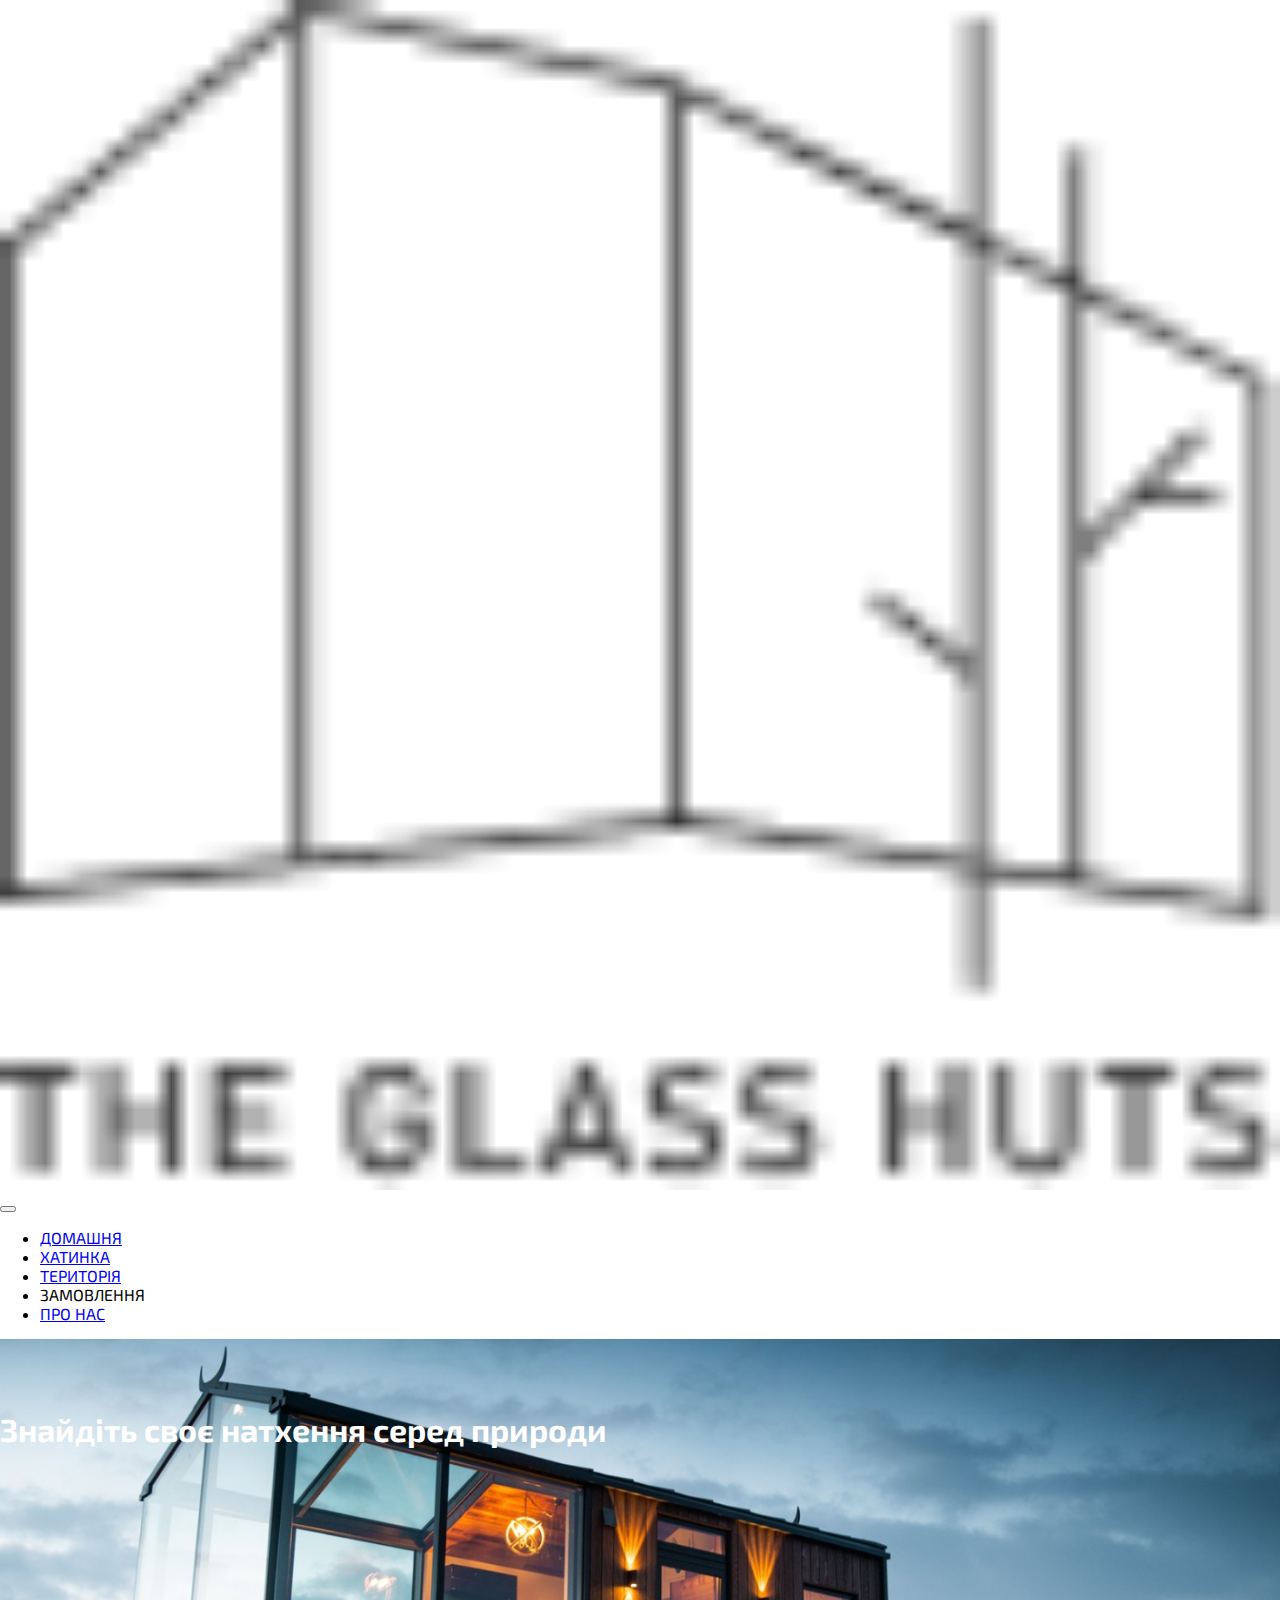
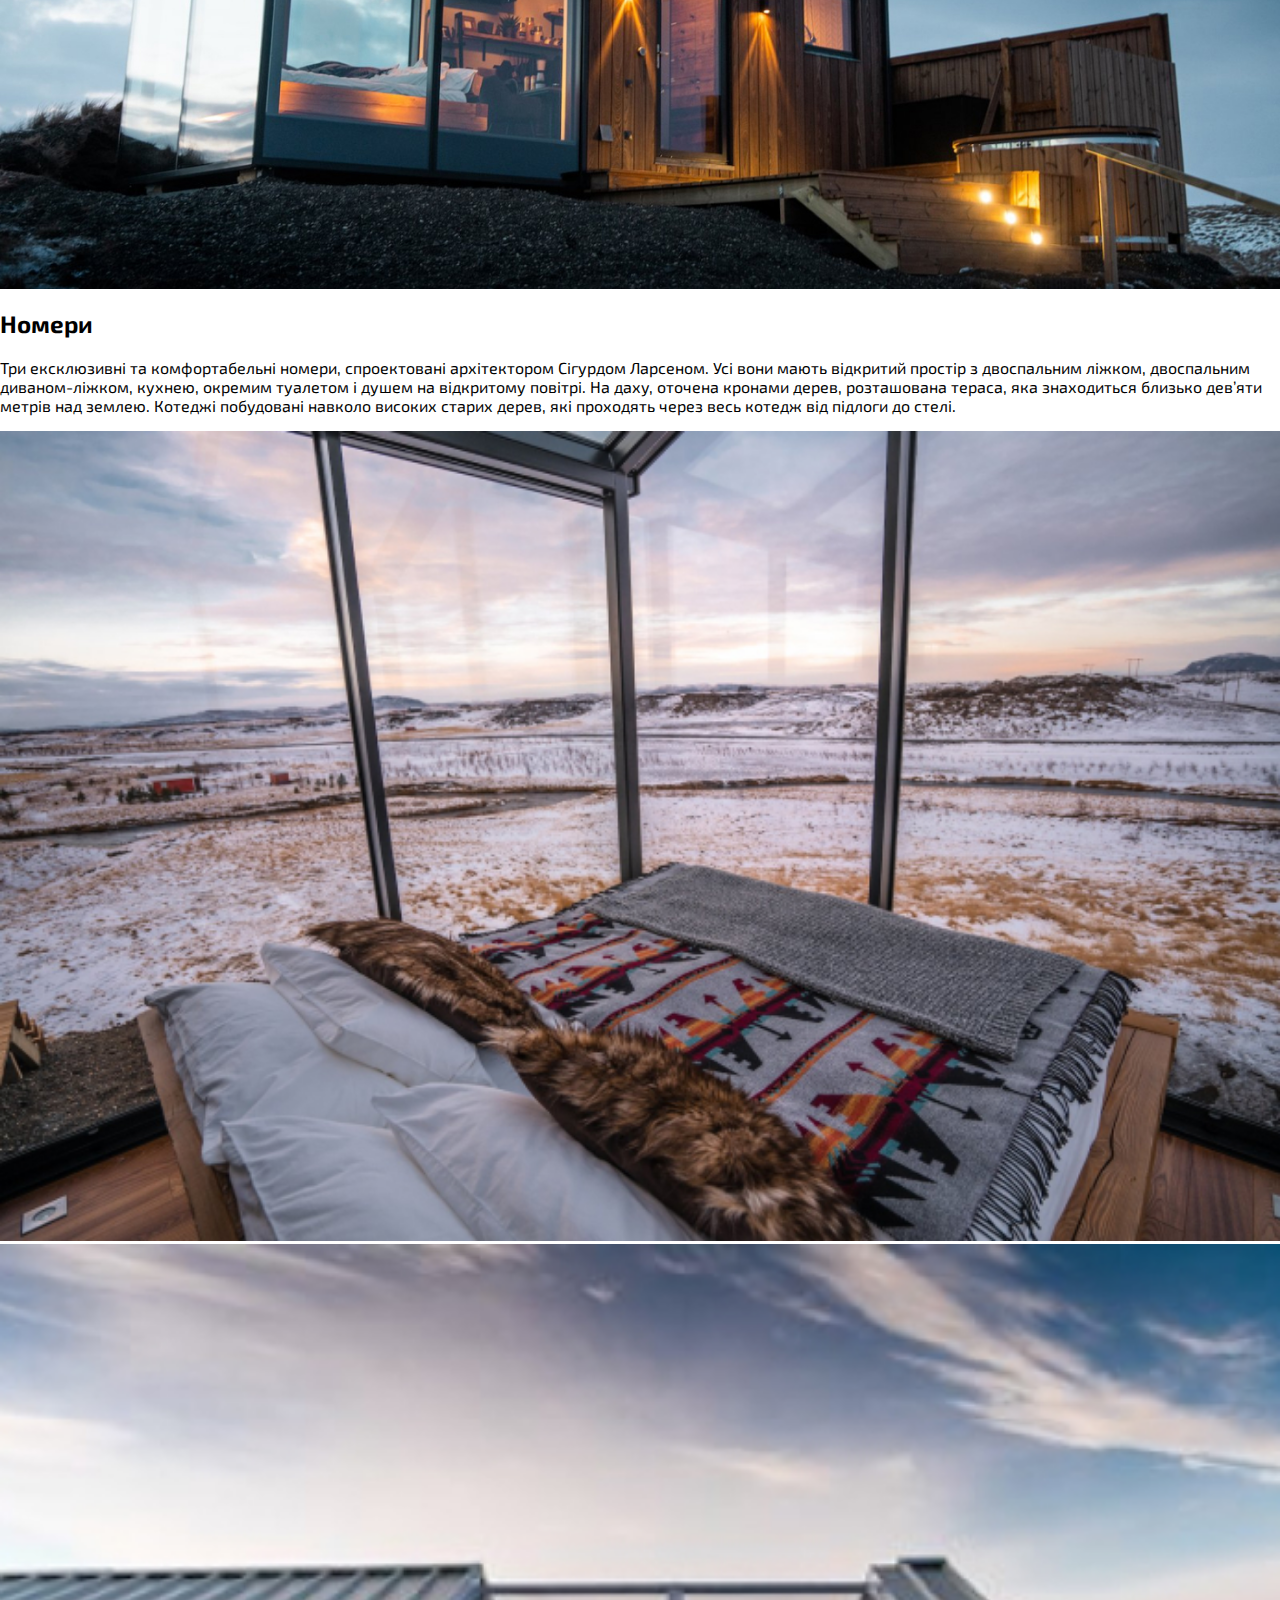
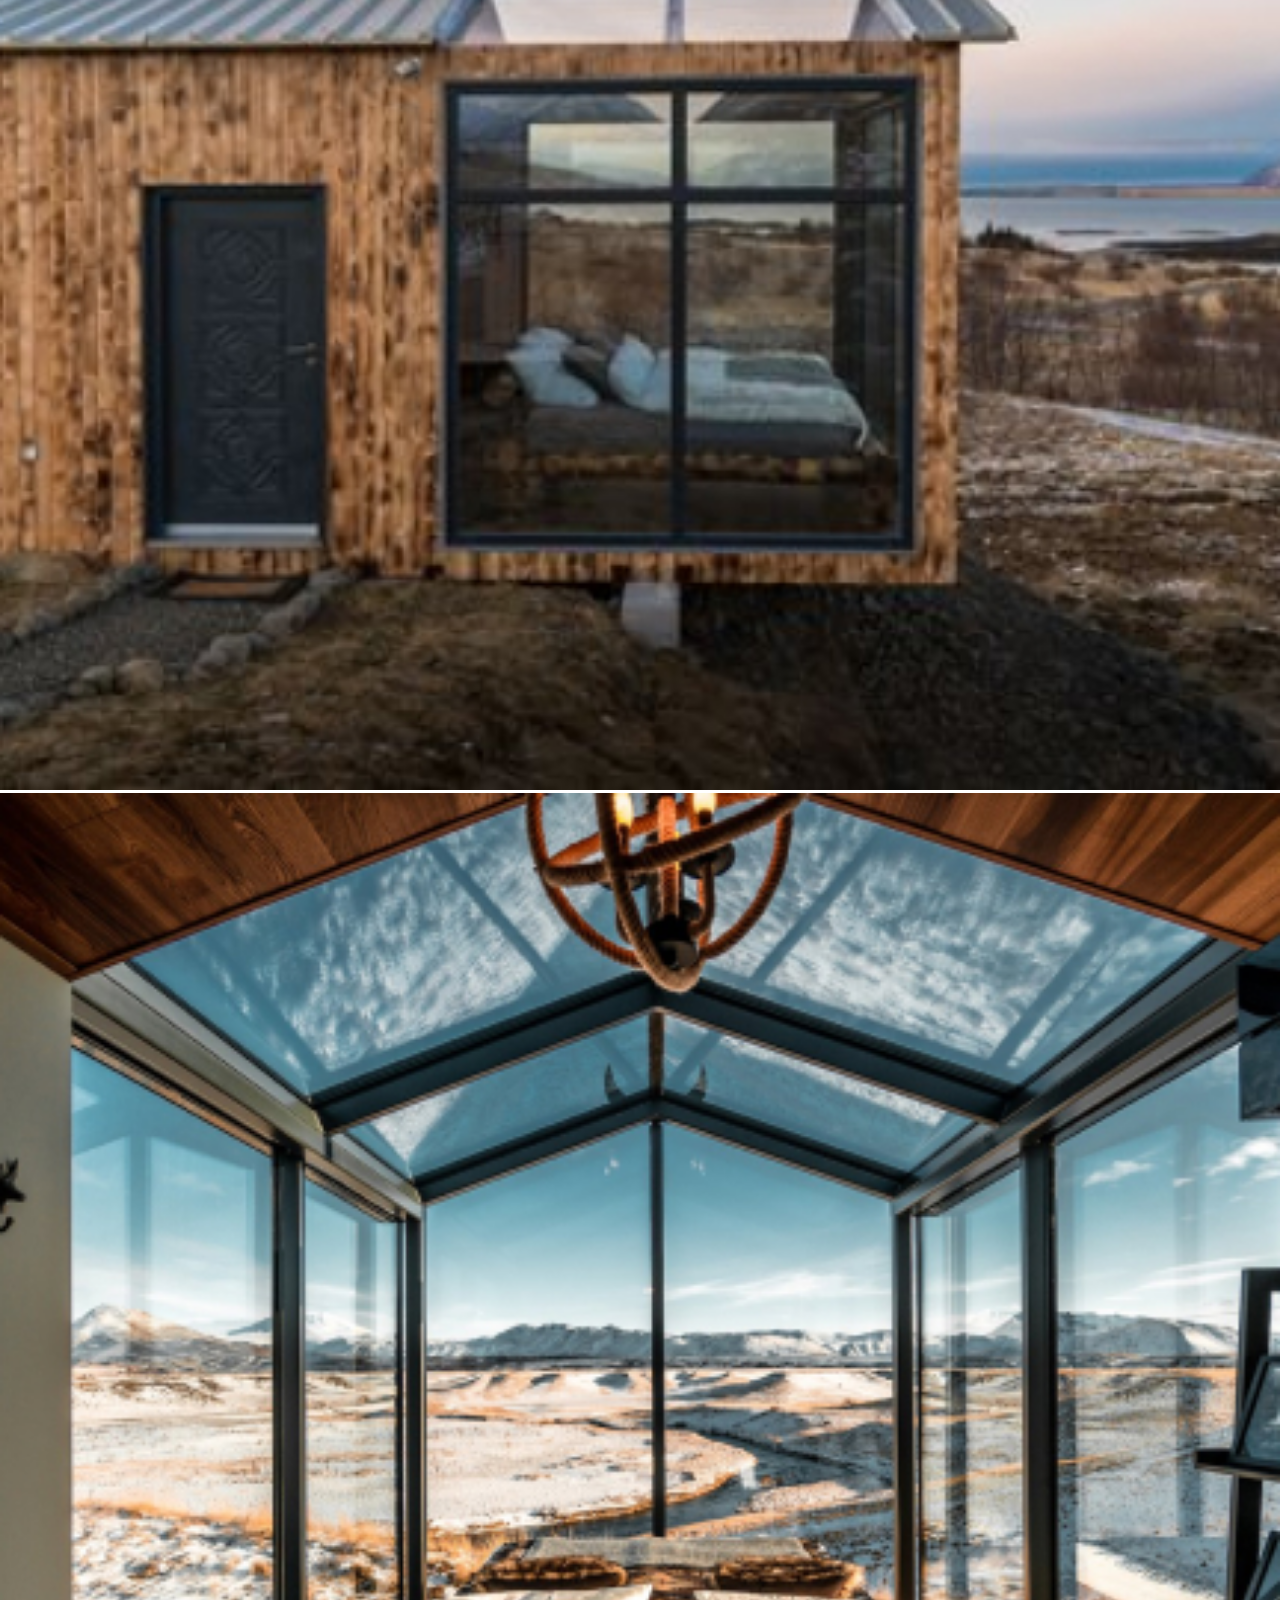
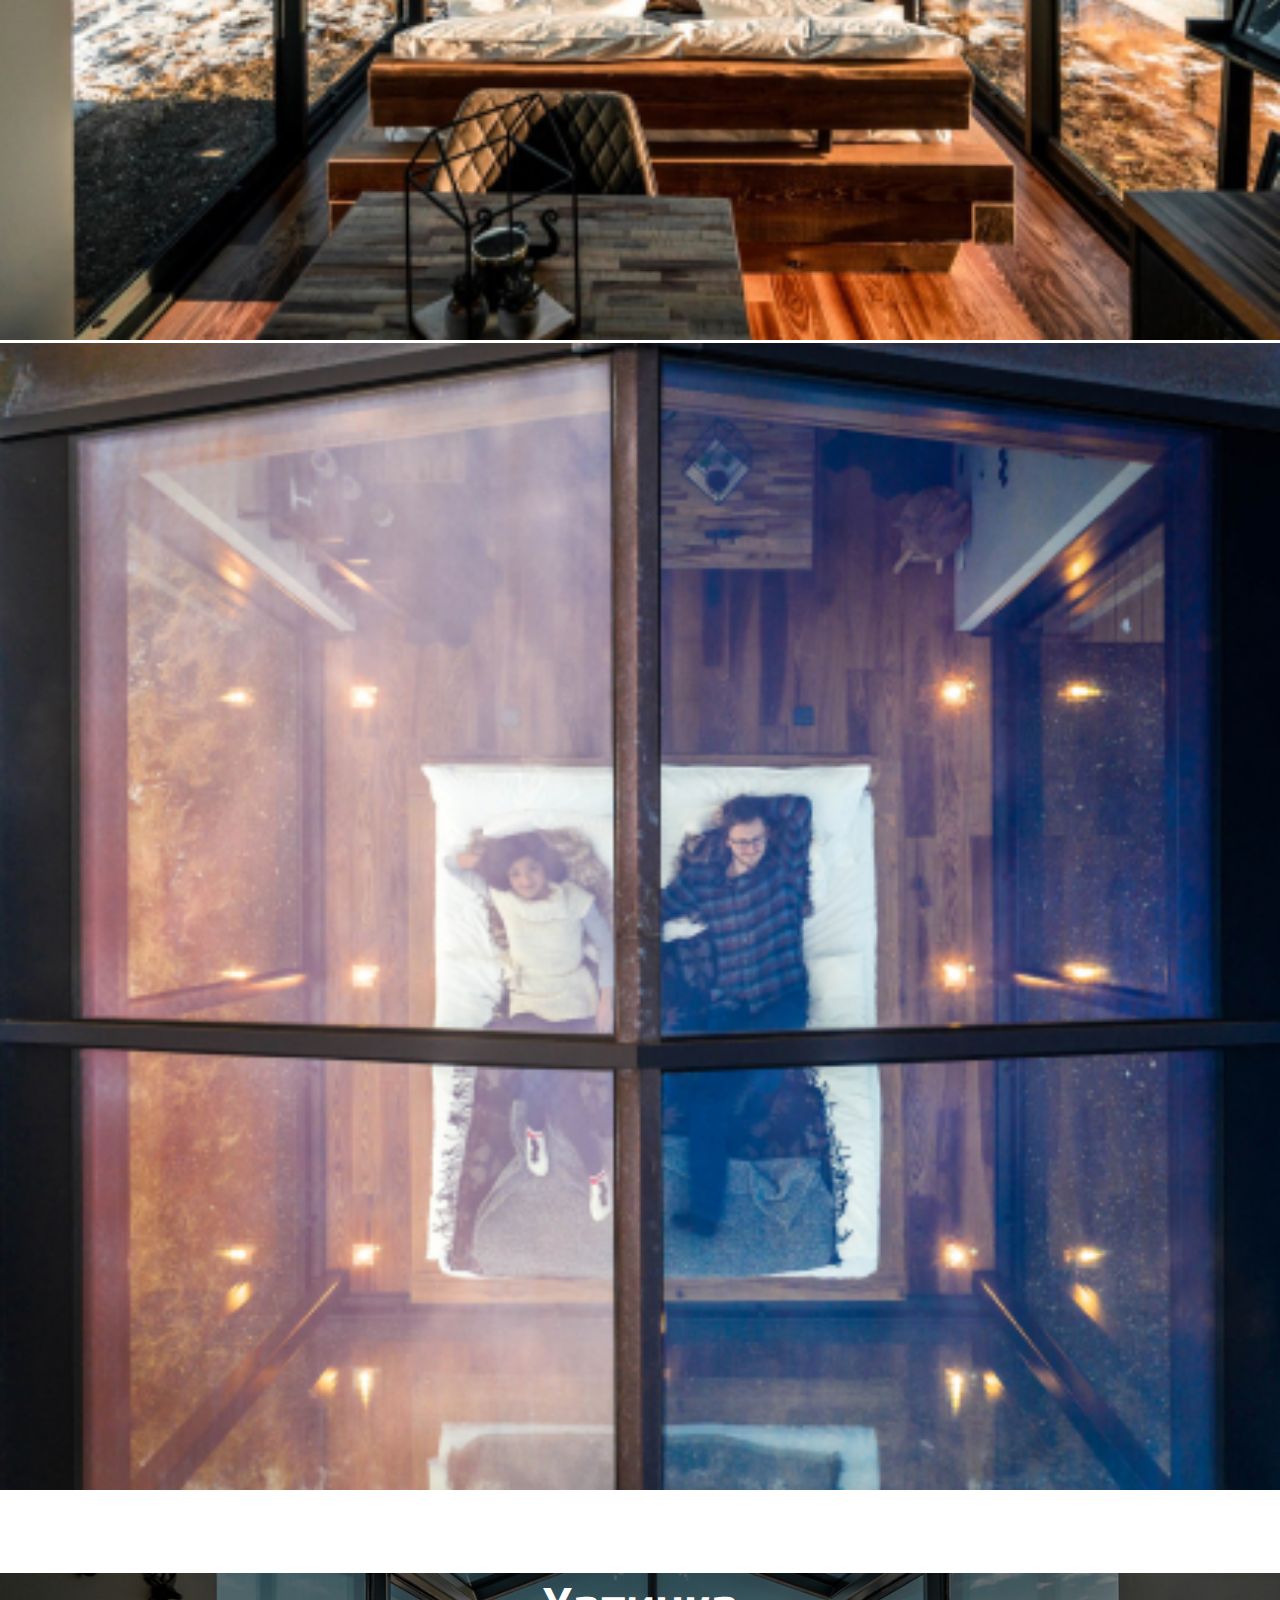
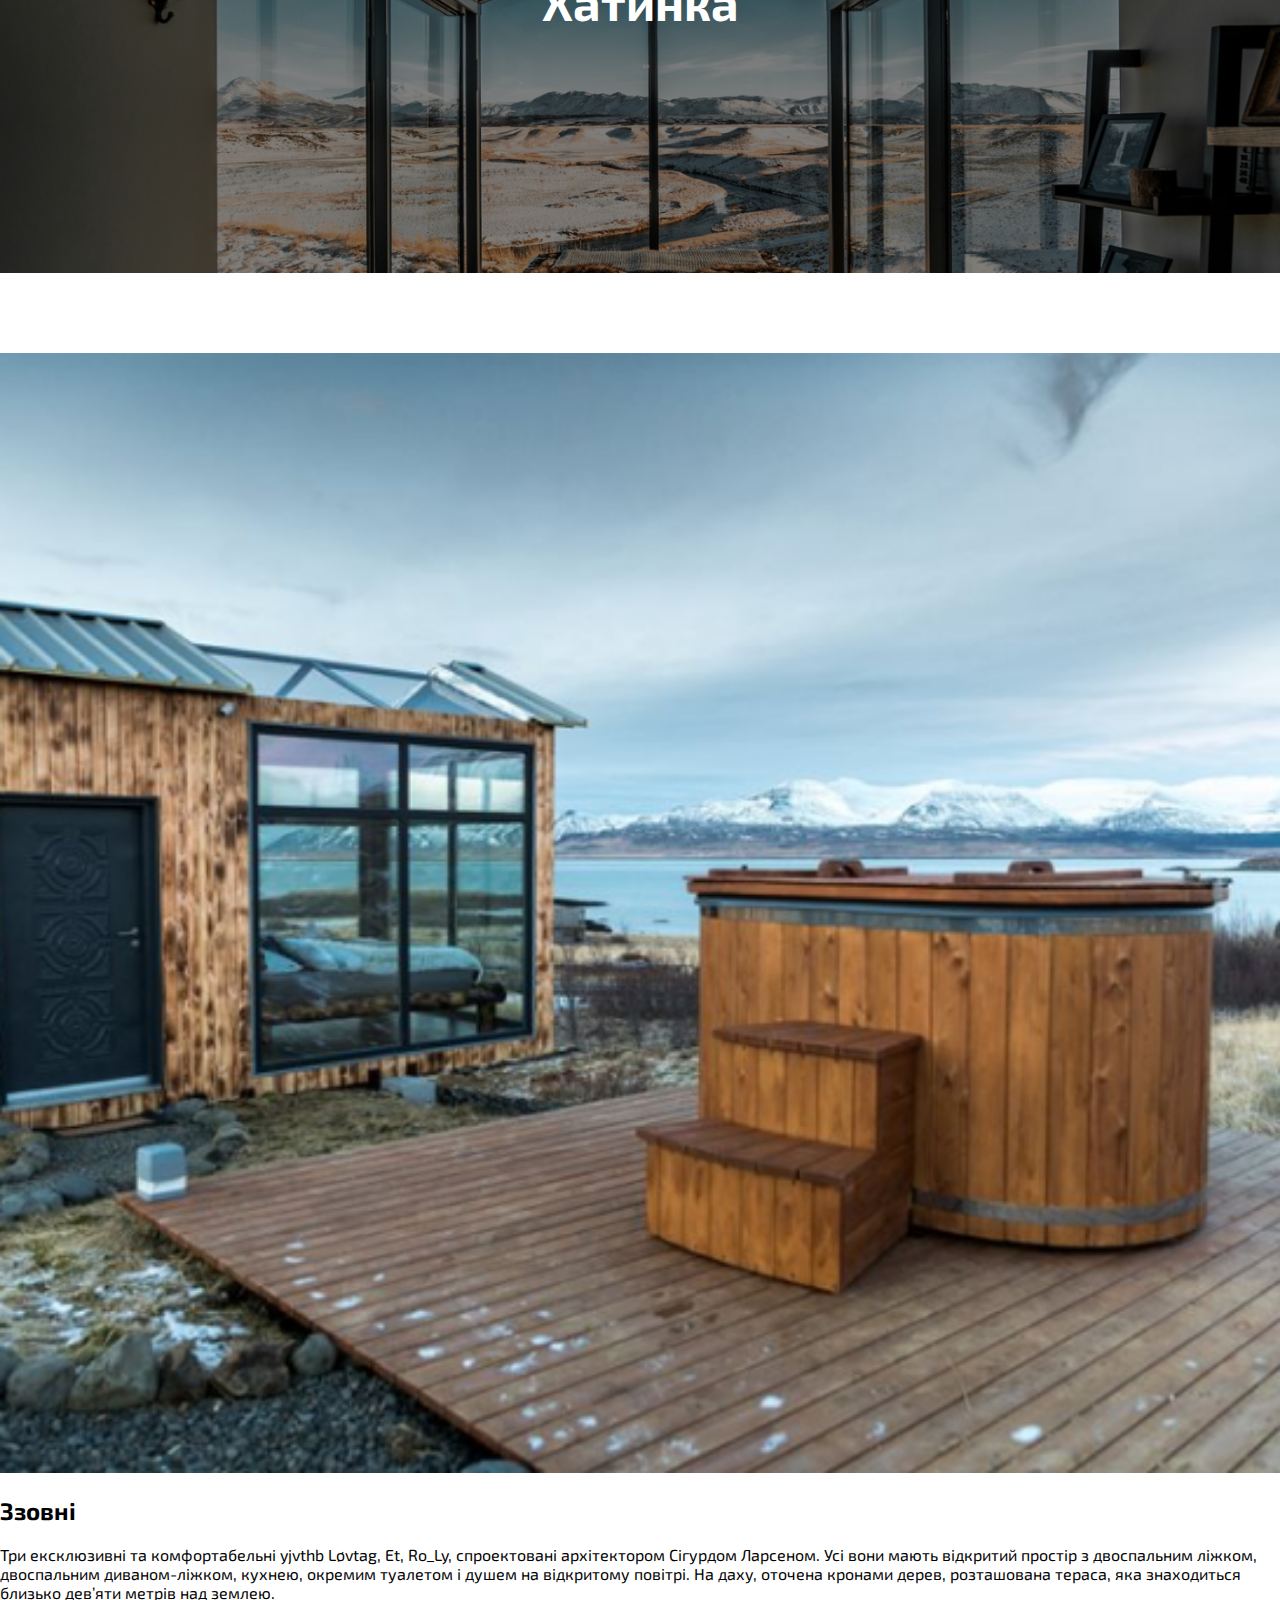
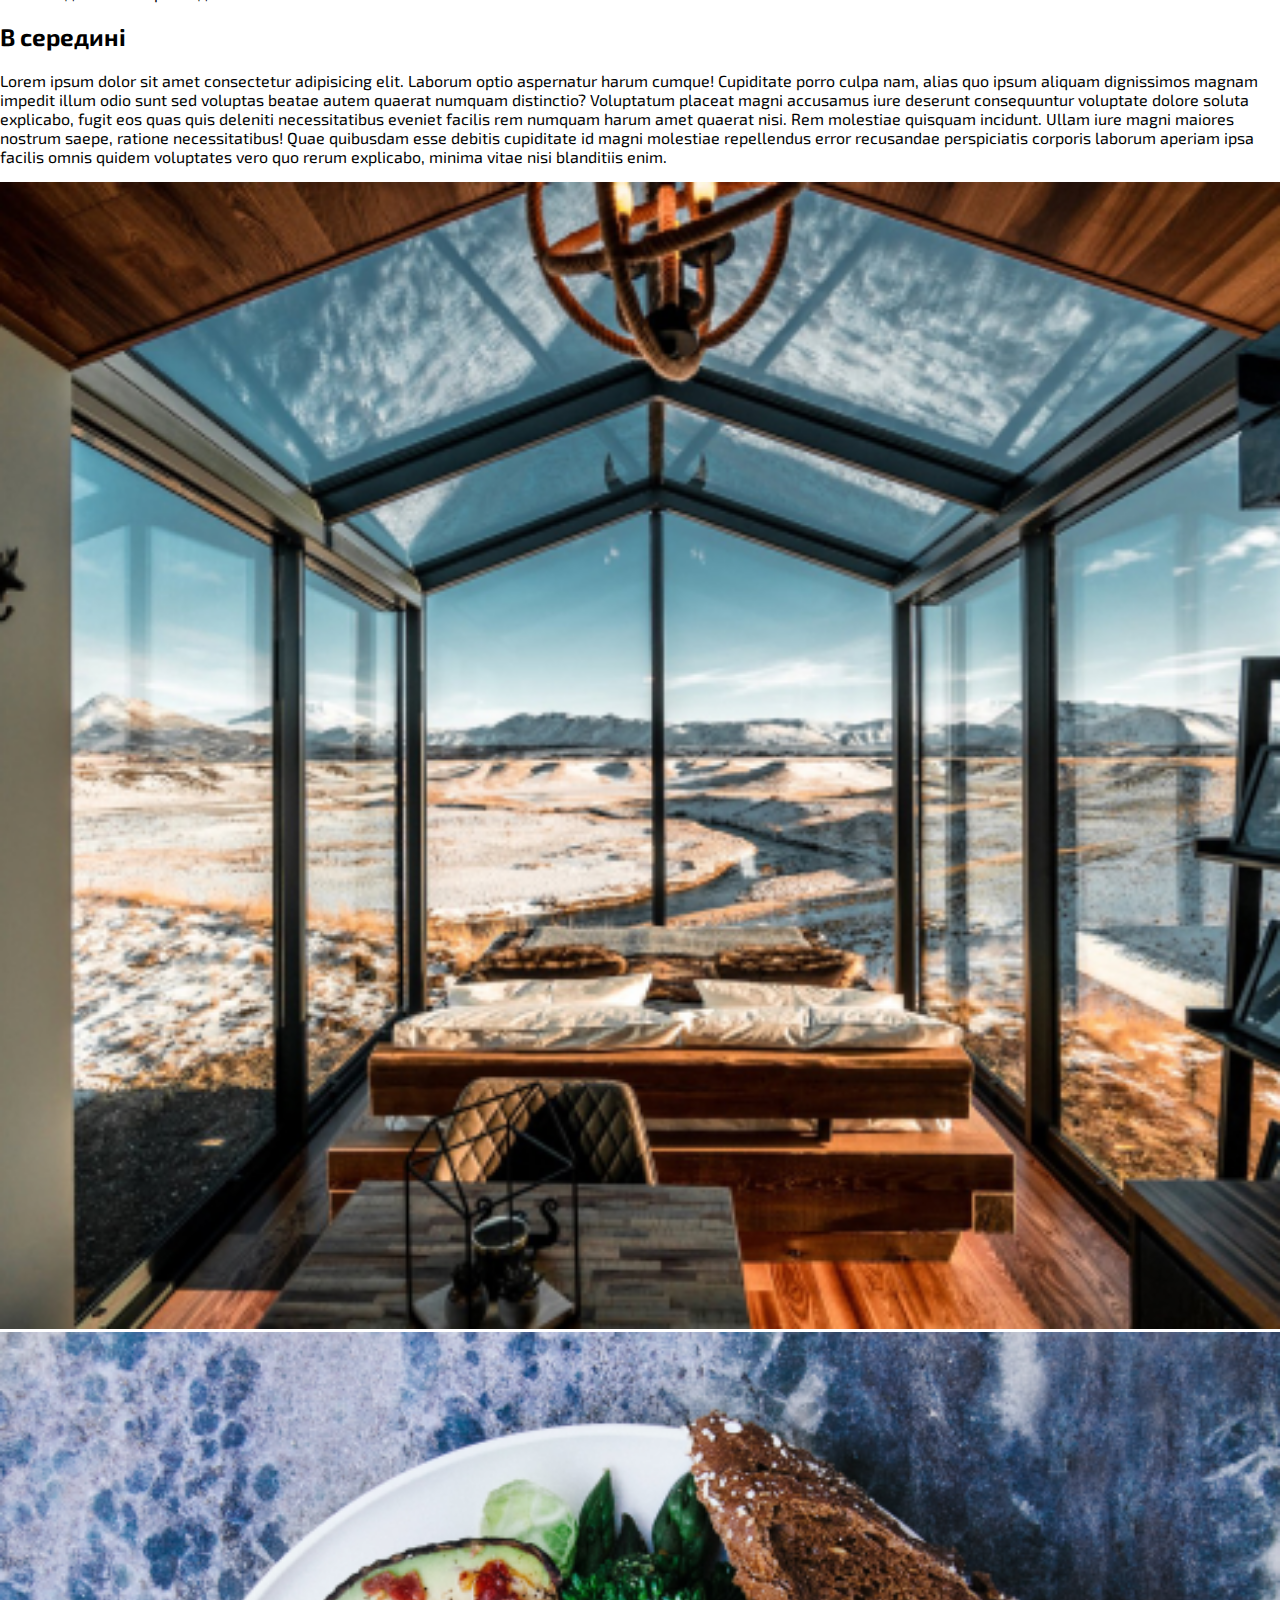
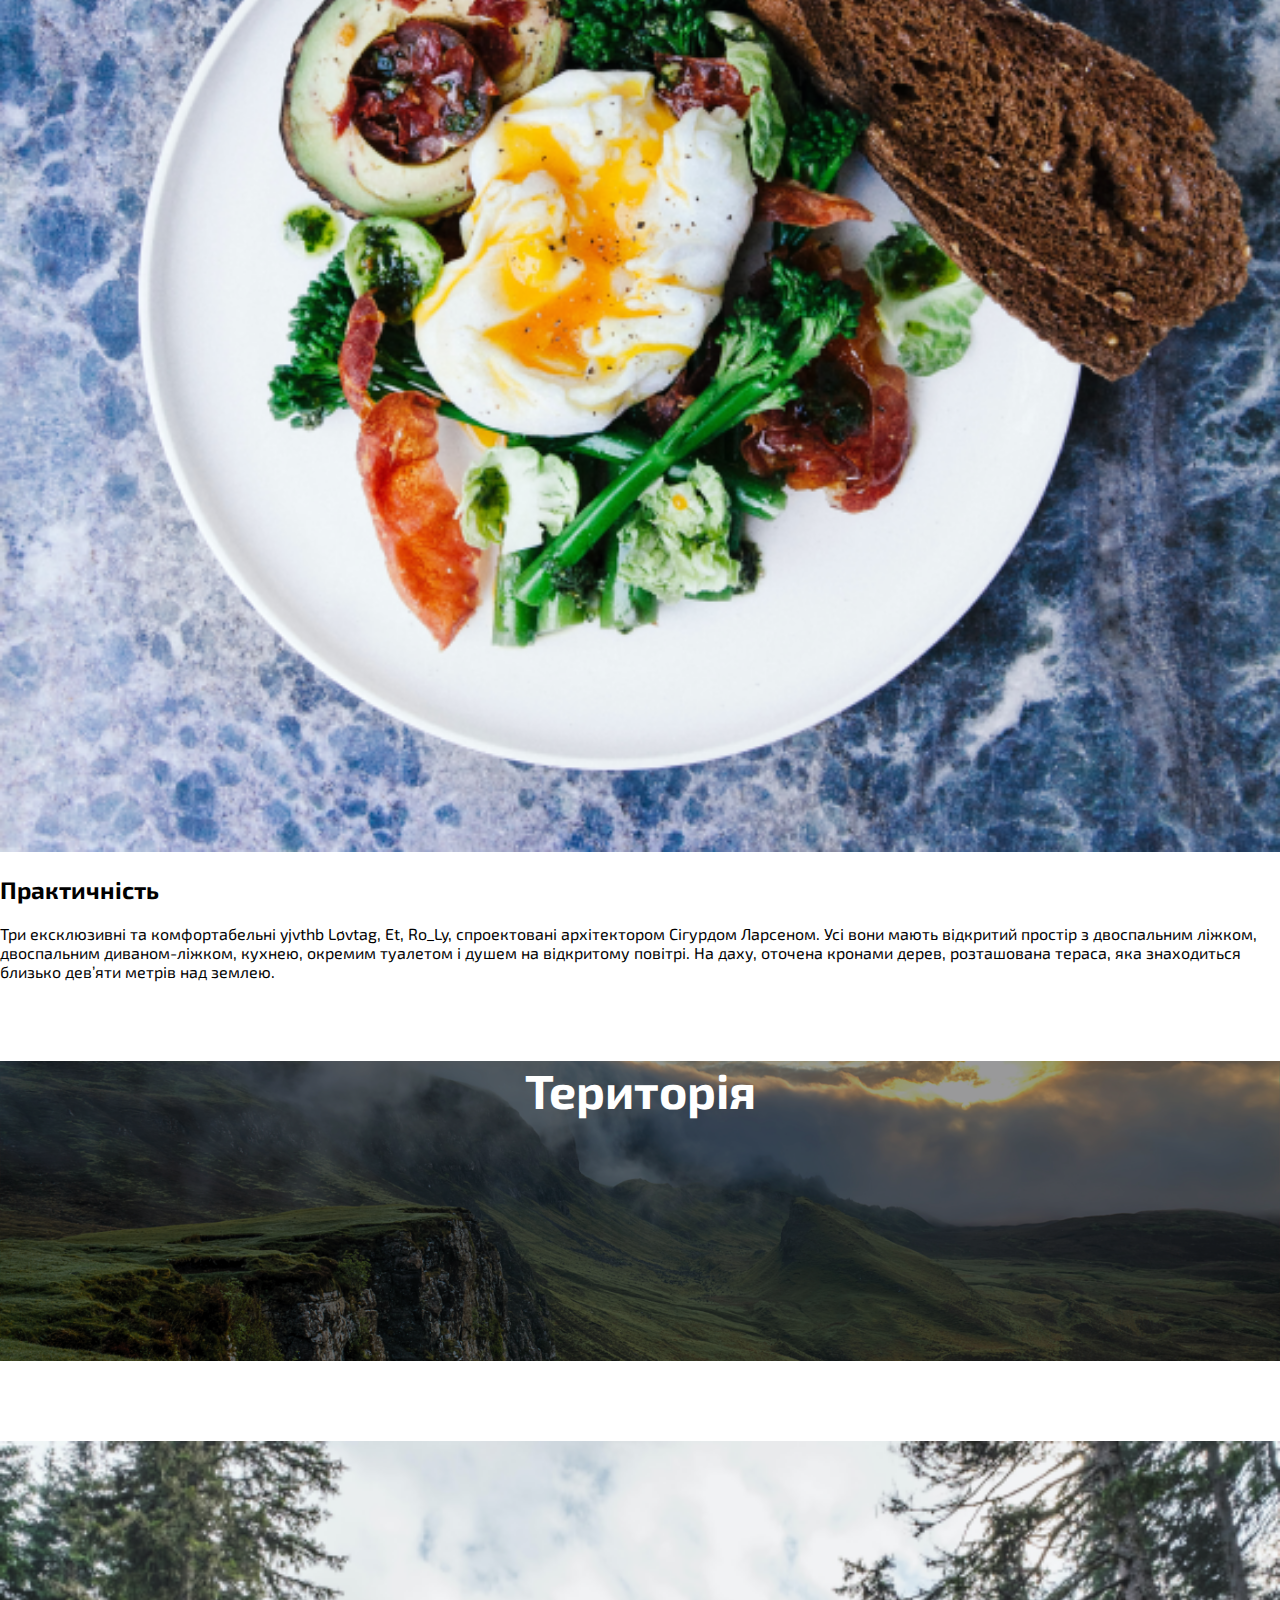
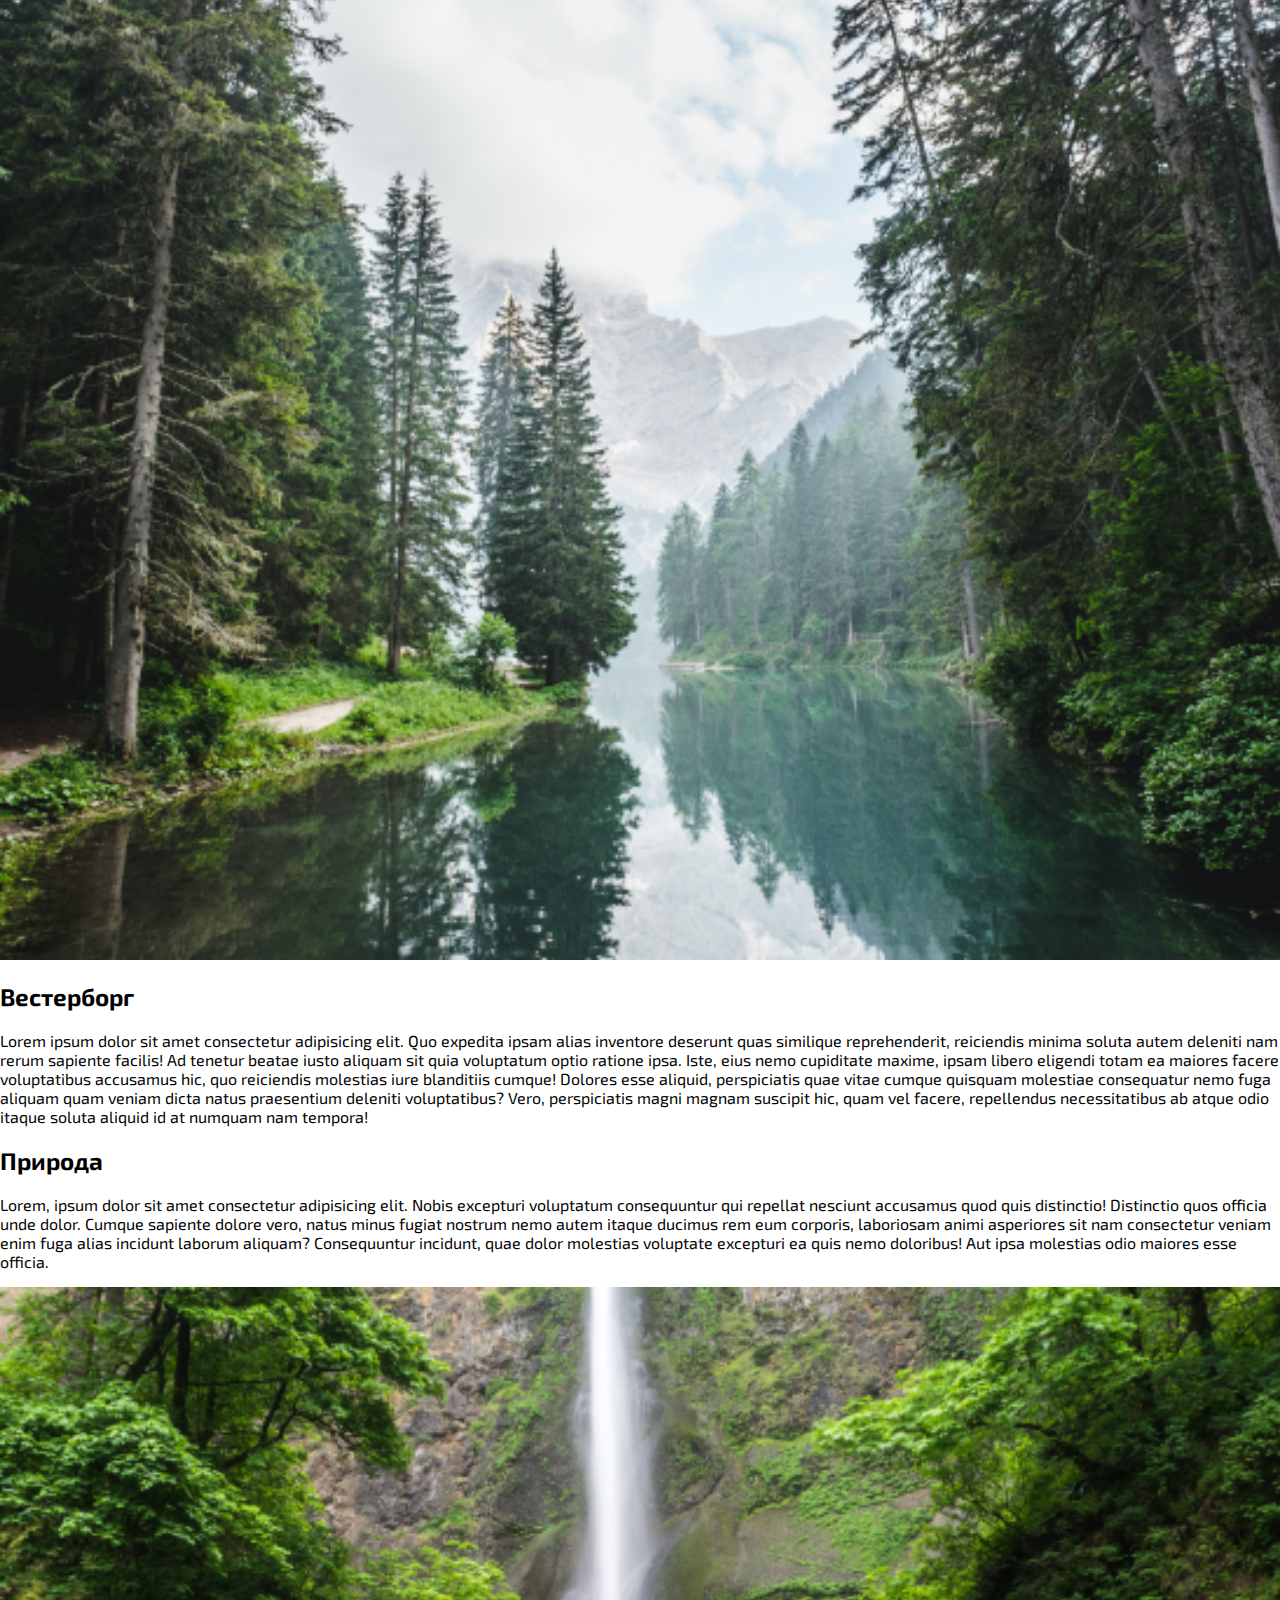
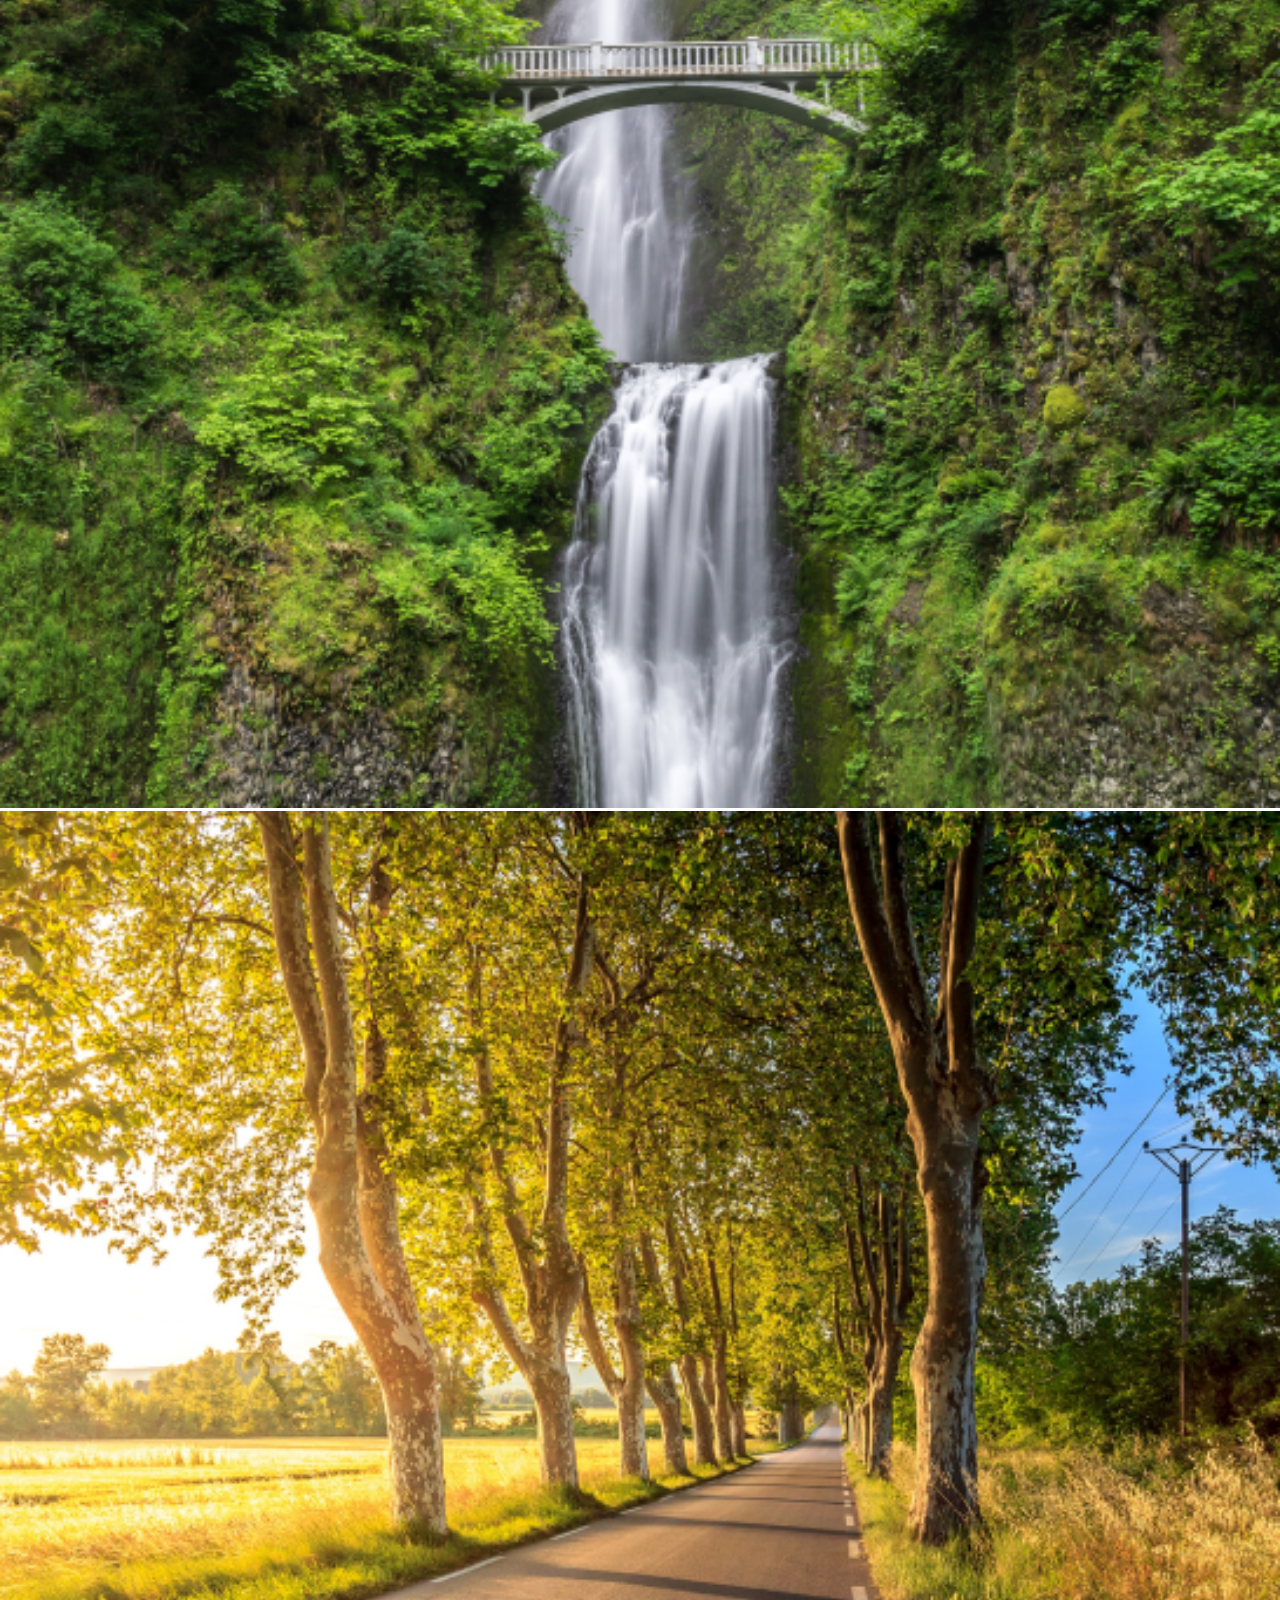
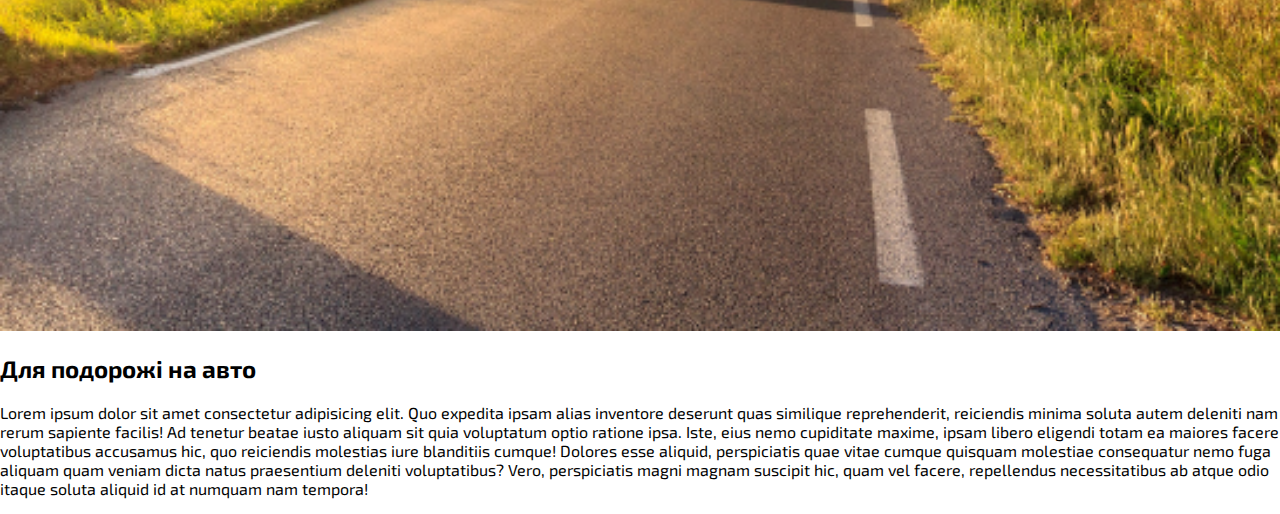
==== 27/index.html @ 3350965b "komita" ====
<!DOCTYPE html>
<html lang="en">

<head>
    <meta charset="UTF-8">
    <meta http-equiv="X-UA-Compatible" content="IE=edge">
    <meta name="viewport" content="width=device-width, initial-scale=1.0">
    <title>Polska</title>
    <link rel="shortcut icon" href="ico.png">
    <link rel="stylesheet" href="27-1.css">
    <link href="https://cdn.jsdelivr.net/npm/bootstrap@5.1.3/dist/css/bootstrap.min.css" rel="stylesheet"
        integrity="sha384-1BmE4kWBq78iYhFldvKuhfTAU6auU8tT94WrHftjDbrCEXSU1oBoqyl2QvZ6jIW3" crossorigin="anonymous">
    <link
        href="https://fonts.googleapis.com/css2?family=Exo+2:ital,wght@0,100;0,200;0,300;0,400;0,500;0,600;0,700;0,800;0,900;1,100;1,200;1,300;1,400;1,500;1,600;1,700;1,800;1,900&display=swap"
        rel="stylesheet">
</head>

<body>
    <nav class="navbar navbar-expand-lg navbar-light bg-light">
        <div class="container">
            <a class="navbar-brand" href="#">
                <img src="logo.png" alt="">
            </a>
            <button class="navbar-toggler" type="button" data-bs-toggle="collapse" data-bs-target="#navbarNav"
                aria-controls="navbarNav" aria-expanded="false" aria-label="Toggle navigation">
                <span class="navbar-toggler-icon"></span>
            </button>
            <div class="collapse navbar-collapse justify-content-end" id="navbarNav">
                <ul class="navbar-nav">
                    <li class="nav-item">
                        <a class="nav-link active" aria-current="page" href="#">ДОМАШНЯ</a>
                    </li>
                    <li class="nav-item">
                        <a class="nav-link" href="#">ХАТИНКА</a>
                    </li>
                    <li class="nav-item">
                        <a class="nav-link" href="#">ТЕРИТОРІЯ</a>
                    </li>
                    <li class="nav-item">
                        <a class="nav-link disabled">ЗАМОВЛЕННЯ</a>
                    </li>
                    <li class="nav-item">
                        <a class="nav-link" href="#">ПРО НАС</a>
                    </li>
                </ul>
            </div>
        </div>
    </nav>

    <section class="big-photo">
        <div class="container-fluid bg-photo">
            <div class="row justify-content-end">
                <div class="text-end col-sm-10 col-md-7 col-lg-5">
                    <h1>Знайдіть своє натхення серед природи</h1>
                </div>
            </div>
        </div>
    </section>
    <section class="nomery-section">
        <div class="container">
            <div class="row align-items-center">
                <div class="col-md-6 p-5">
                    <h2>Номери</h2>
                    <p>Три ексклюзивні та комфортабельні номери, спроектовані архітектором Сігурдом
                        Ларсеном. Усі вони мають відкритий простір з двоспальним ліжком, двоспальним диваном-ліжком,
                        кухнею, окремим туалетом і душем на відкритому повітрі. На даху, оточена кронами дерев,
                        розташована тераса, яка знаходиться близько дев’яти метрів над землею. Котеджі побудовані
                        навколо високих старих дерев, які проходять через весь котедж від підлоги до стелі.
                    </p>
                </div>
                <div class="col-md-6 p-5">
                    <img src="bed.jpg" alt="">
                </div>
            </div>
        </div>
    </section>
    <section class="photo-2">
        <div class="container-fluid">
            <div class="row align-items-center">
                <div class="col-md-4">
                    <img src="img-1.jpg" alt="">
                </div>
                <div class="col-md-4">
                    <img src="img-2.jpg" alt="">
                </div>
                <div class="col-md-4">
                    <img src="img-3.jpg" alt="">
                </div>
            </div>
        </div>
    </section>
    <section class="hut-section">
        <div class="container-fluid hut">
            <div class="row">
                <div class="col-12">
                    <h2>Хатинка</h2>
                </div>
            </div>
        </div>
    </section>
    <section class="zowni-section">
        <div class="container">
            <div class="row align-items-center">
                <div class="col-md-6 p-5">
                    <img src="outside.png" alt="">
                </div>
                <div class="col-md-6 p-5">
                    <h2>Ззовні</h2>
                    <p>Три ексклюзивні та комфортабельні yjvthb Løvtag, Et, Ro_Ly, спроектовані архітектором Сігурдом
                        Ларсеном. Усі вони мають відкритий простір з двоспальним ліжком, двоспальним диваном-ліжком,
                        кухнею, окремим туалетом і душем на відкритому повітрі. На даху, оточена кронами дерев,
                        розташована тераса, яка знаходиться близько дев’яти метрів над землею.</p>
                </div>
            </div>
        </div>
    </section>
    <section class="v-sereduni">
        <div class="container">
            <div class="row align-items-center">
                <div class="col-md-6">
                    <h2>В середині</h2>
                    <p>Lorem ipsum dolor sit amet consectetur adipisicing elit. Laborum optio aspernatur harum cumque!
                        Cupiditate porro culpa nam, alias quo ipsum aliquam dignissimos magnam impedit illum odio sunt
                        sed voluptas beatae autem quaerat numquam distinctio? Voluptatum placeat magni accusamus iure
                        deserunt consequuntur voluptate dolore soluta explicabo, fugit eos quas quis deleniti
                        necessitatibus eveniet facilis rem numquam harum amet quaerat nisi. Rem molestiae quisquam
                        incidunt. Ullam iure magni maiores nostrum saepe, ratione necessitatibus! Quae quibusdam esse
                        debitis cupiditate id magni molestiae repellendus error recusandae perspiciatis corporis laborum
                        aperiam ipsa facilis omnis quidem voluptates vero quo rerum explicabo, minima vitae nisi
                        blanditiis enim.</p>
                </div>
                <div class="col-md-6">
                    <img src="img-2.jpg" alt="">
                </div>
            </div>
        </div>
    </section>
    <section class="praktuchnist">
        <div class="container">
            <div class="row align-items-center">
                <div class="col-md-6">
                    <img src="practicalities.png" alt="">
                </div>
                <div class="col-md-6">
                    <h2>Практичність</h2>
                    <p>Три ексклюзивні та комфортабельні yjvthb Løvtag, Et, Ro_Ly, спроектовані архітектором Сігурдом
                        Ларсеном. Усі вони мають відкритий простір з двоспальним ліжком, двоспальним диваном-ліжком,
                        кухнею, окремим туалетом і душем на відкритому повітрі. На даху, оточена кронами дерев,
                        розташована тераса, яка знаходиться близько дев’яти метрів над землею.</p>
                </div>
            </div>
        </div>
    </section>
    <section class="teruroria-section">
        <div class="container-fluid teruroria">
            <div class="row">
                <div class="col-12">
                    <h2>Територія</h2>
                </div>
            </div>
        </div>
    </section>
    <section class="forest-section">
        <div class="container">
            <div class="row align-items-center">
                <div class="col-md-6">
                    <img src="forest.png" alt="">
                </div>
                <div class="col-md-6">
                    <h2>Вестерборг</h2>
                    <p>Lorem ipsum dolor sit amet consectetur adipisicing elit. Quo expedita ipsam alias inventore
                        deserunt quas similique reprehenderit, reiciendis minima soluta autem deleniti nam rerum
                        sapiente facilis! Ad tenetur beatae iusto aliquam sit quia voluptatum optio ratione ipsa. Iste,
                        eius nemo cupiditate maxime, ipsam libero eligendi totam ea maiores facere voluptatibus
                        accusamus hic, quo reiciendis molestias iure blanditiis cumque! Dolores esse aliquid,
                        perspiciatis quae vitae cumque quisquam molestiae consequatur nemo fuga aliquam quam veniam
                        dicta natus praesentium deleniti voluptatibus? Vero, perspiciatis magni magnam suscipit hic,
                        quam vel facere, repellendus necessitatibus ab atque odio itaque soluta aliquid id at numquam
                        nam tempora!</p>
                </div>
            </div>
        </div>
    </section>
    <section class="nature-section">
        <div class="container">
            <div class="row align-items-center">
                <div class="col-md-6">
                    <h2>Природа</h2>
                    <p>Lorem, ipsum dolor sit amet consectetur adipisicing elit. Nobis excepturi voluptatum consequuntur
                        qui repellat nesciunt accusamus quod quis distinctio! Distinctio quos officia unde dolor. Cumque
                        sapiente dolore vero, natus minus fugiat nostrum nemo autem itaque ducimus rem eum corporis,
                        laboriosam animi asperiores sit nam consectetur veniam enim fuga alias incidunt laborum aliquam?
                        Consequuntur incidunt, quae dolor molestias voluptate excepturi ea quis nemo doloribus! Aut ipsa
                        molestias odio maiores esse officia.</p>
                </div>
                <div class="col-md-6">
                    <img src="nature.png" alt="">
                </div>
            </div>
        </div>
    </section>
    <section drive-section>
        <div class="container">
            <div class="row align-items-center">
                <div class="col-md-6">
                    <img src="drive.png" alt="">
                </div>
                <div class="col-md-6">
                    <h2>Для подорожі на авто</h2>
                    <p>Lorem ipsum dolor sit amet consectetur adipisicing elit. Quo expedita ipsam alias inventore
                        deserunt quas similique reprehenderit, reiciendis minima soluta autem deleniti nam rerum
                        sapiente facilis! Ad tenetur beatae iusto aliquam sit quia voluptatum optio ratione ipsa. Iste,
                        eius nemo cupiditate maxime, ipsam libero eligendi totam ea maiores facere voluptatibus
                        accusamus hic, quo reiciendis molestias iure blanditiis cumque! Dolores esse aliquid,
                        perspiciatis quae vitae cumque quisquam molestiae consequatur nemo fuga aliquam quam veniam
                        dicta natus praesentium deleniti voluptatibus? Vero, perspiciatis magni magnam suscipit hic,
                        quam vel facere, repellendus necessitatibus ab atque odio itaque soluta aliquid id at numquam
                        nam tempora!</p>
                </div>
            </div>
        </div>
    </section>

    <script src="https://cdn.jsdelivr.net/npm/bootstrap@5.1.3/dist/js/bootstrap.bundle.min.js"
        integrity="sha384-ka7Sk0Gln4gmtz2MlQnikT1wXgYsOg+OMhuP+IlRH9sENBO0LRn5q+8nbTov4+1p"
        crossorigin="anonymous"></script>
</body>

</html>
---- 27/27-1.css ----
body{
    margin: 0;
    font-family: 'Exo 2', sans-serif;
}
.bg-photo{
    background-image: url(banner.jpg);
    height: 500px;
    color: white;
    background-size: cover;
    background-position: center center;
    padding-top: 50px;
}
img{
    width: 100%;
}
.hut{
    background-image: url(the-hut-bg.png);
    height: 300px;
    color: white;
    margin-top: 80px;
    margin-bottom: 80px;
    background-size: cover;
    background-position: center center;
    text-align: center;
}
.hut .row{
    height: 100%;
    align-items: center;
    background-color: hsla(0, 0%, 0%, 0.5);
}
.hut h2{
    font-size: 3rem;
}
.teruroria{
    background-image: url(the-area.png);
    height: 300px;
    color: white;
    margin-top: 80px;
    margin-bottom: 80px;
    background-size: cover;
    background-position: center center;
    text-align: center;
}
.teruroria .row{
    height: 100%;
    align-items: center;
    background-color: hsla(0, 0%, 0%, 0.397);
}
.teruroria h2{
    font-size: 3rem;
}
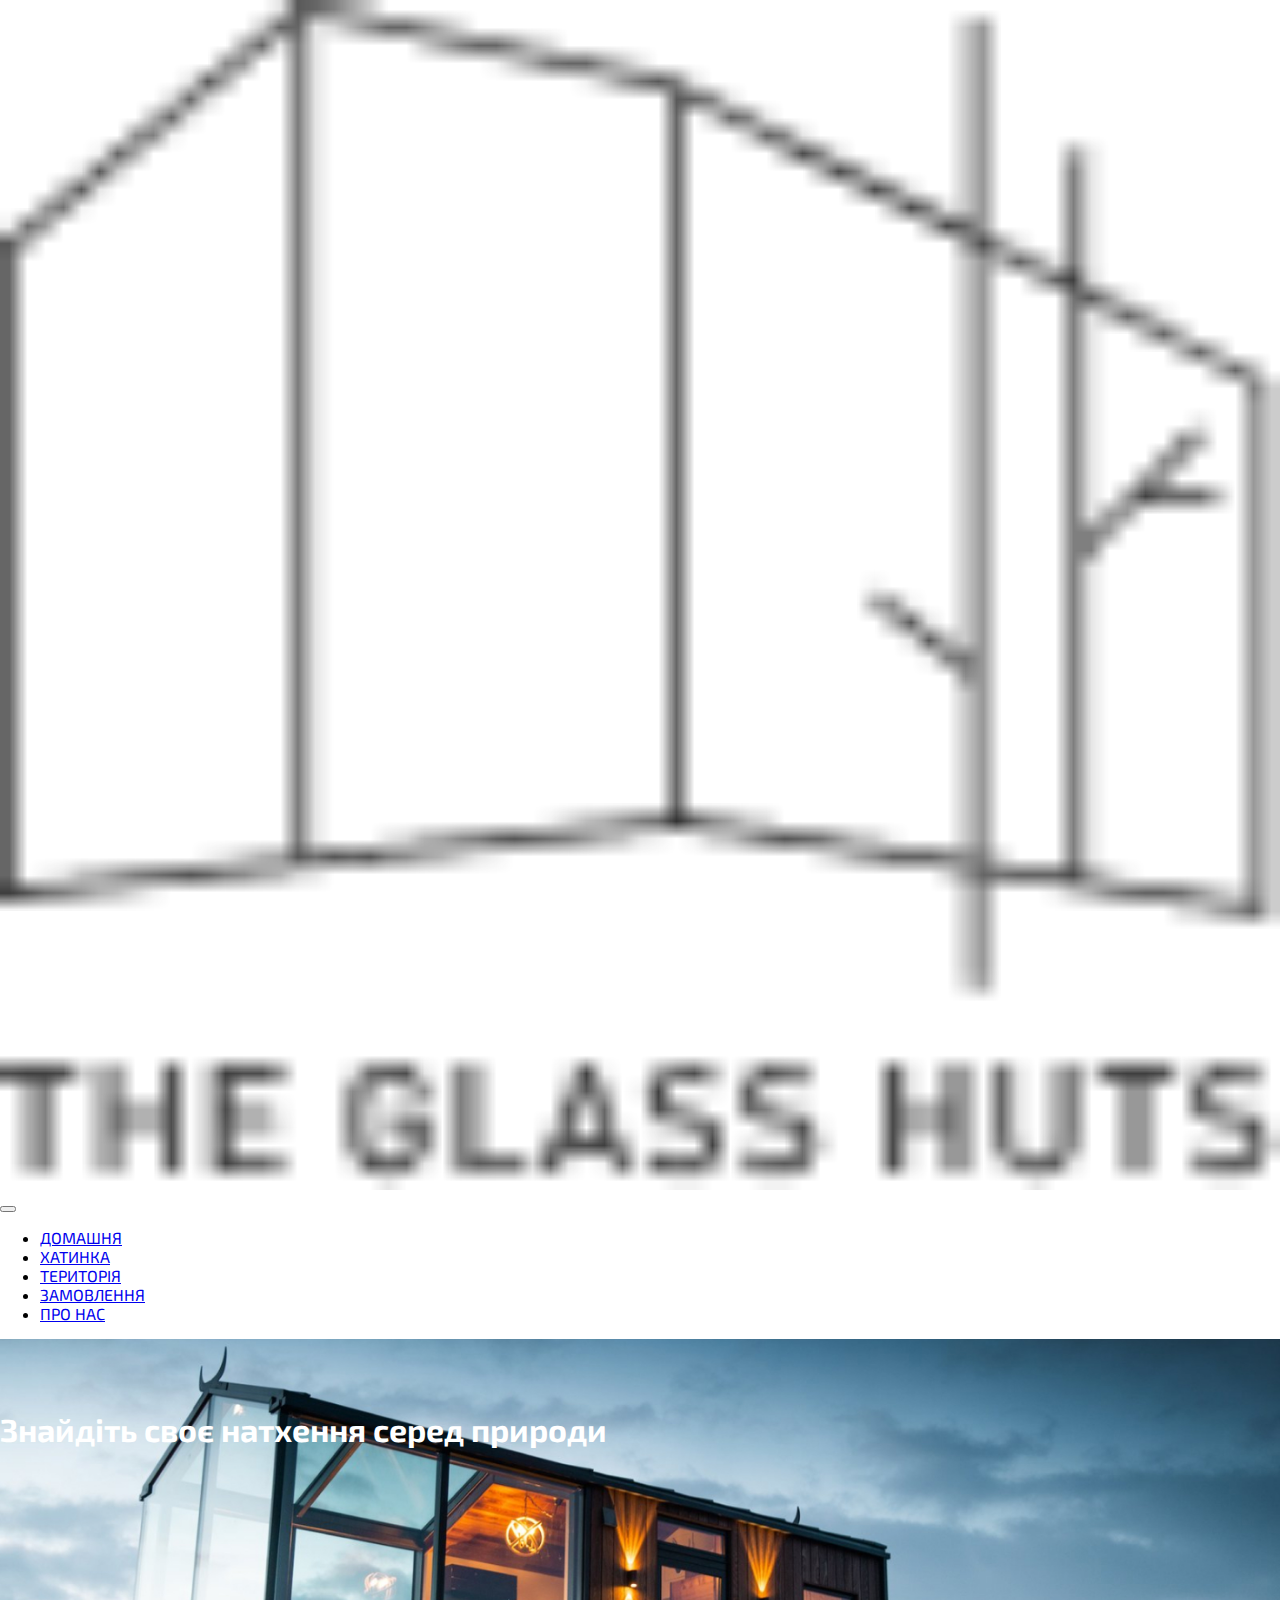
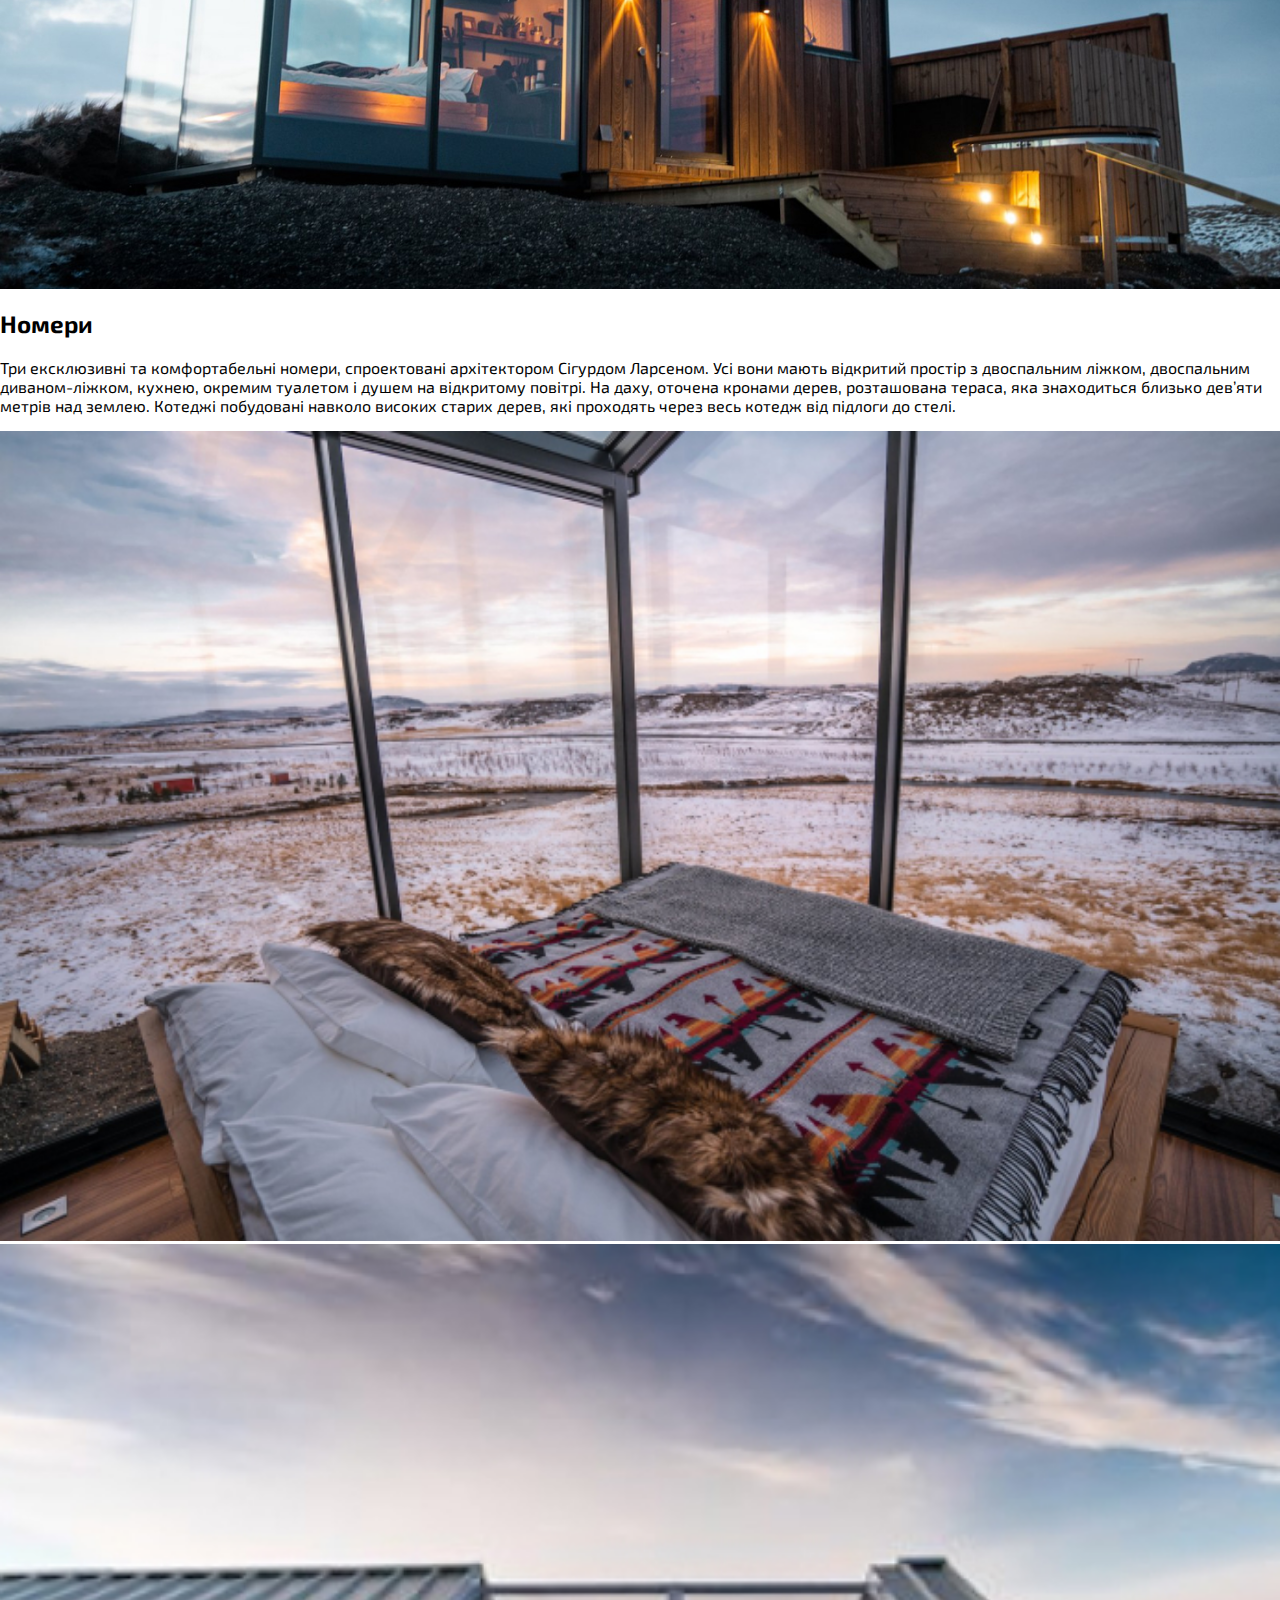
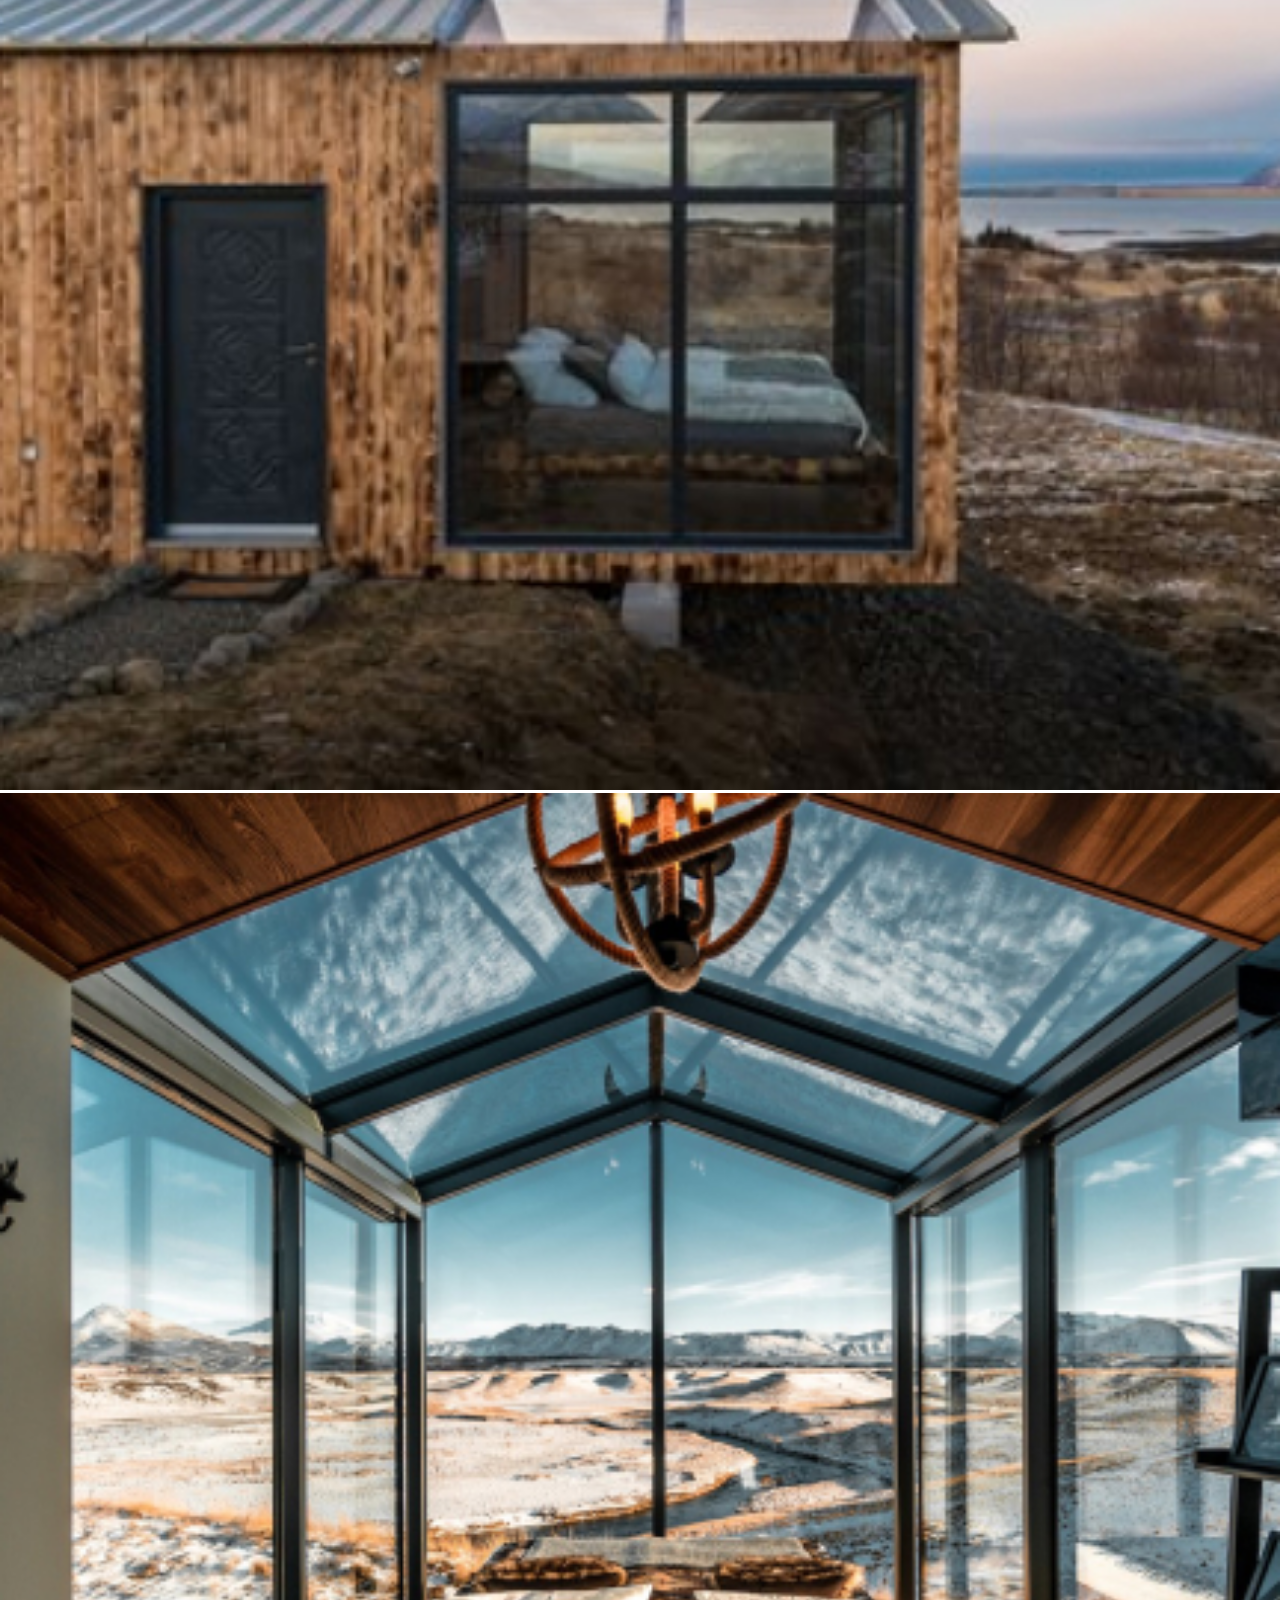
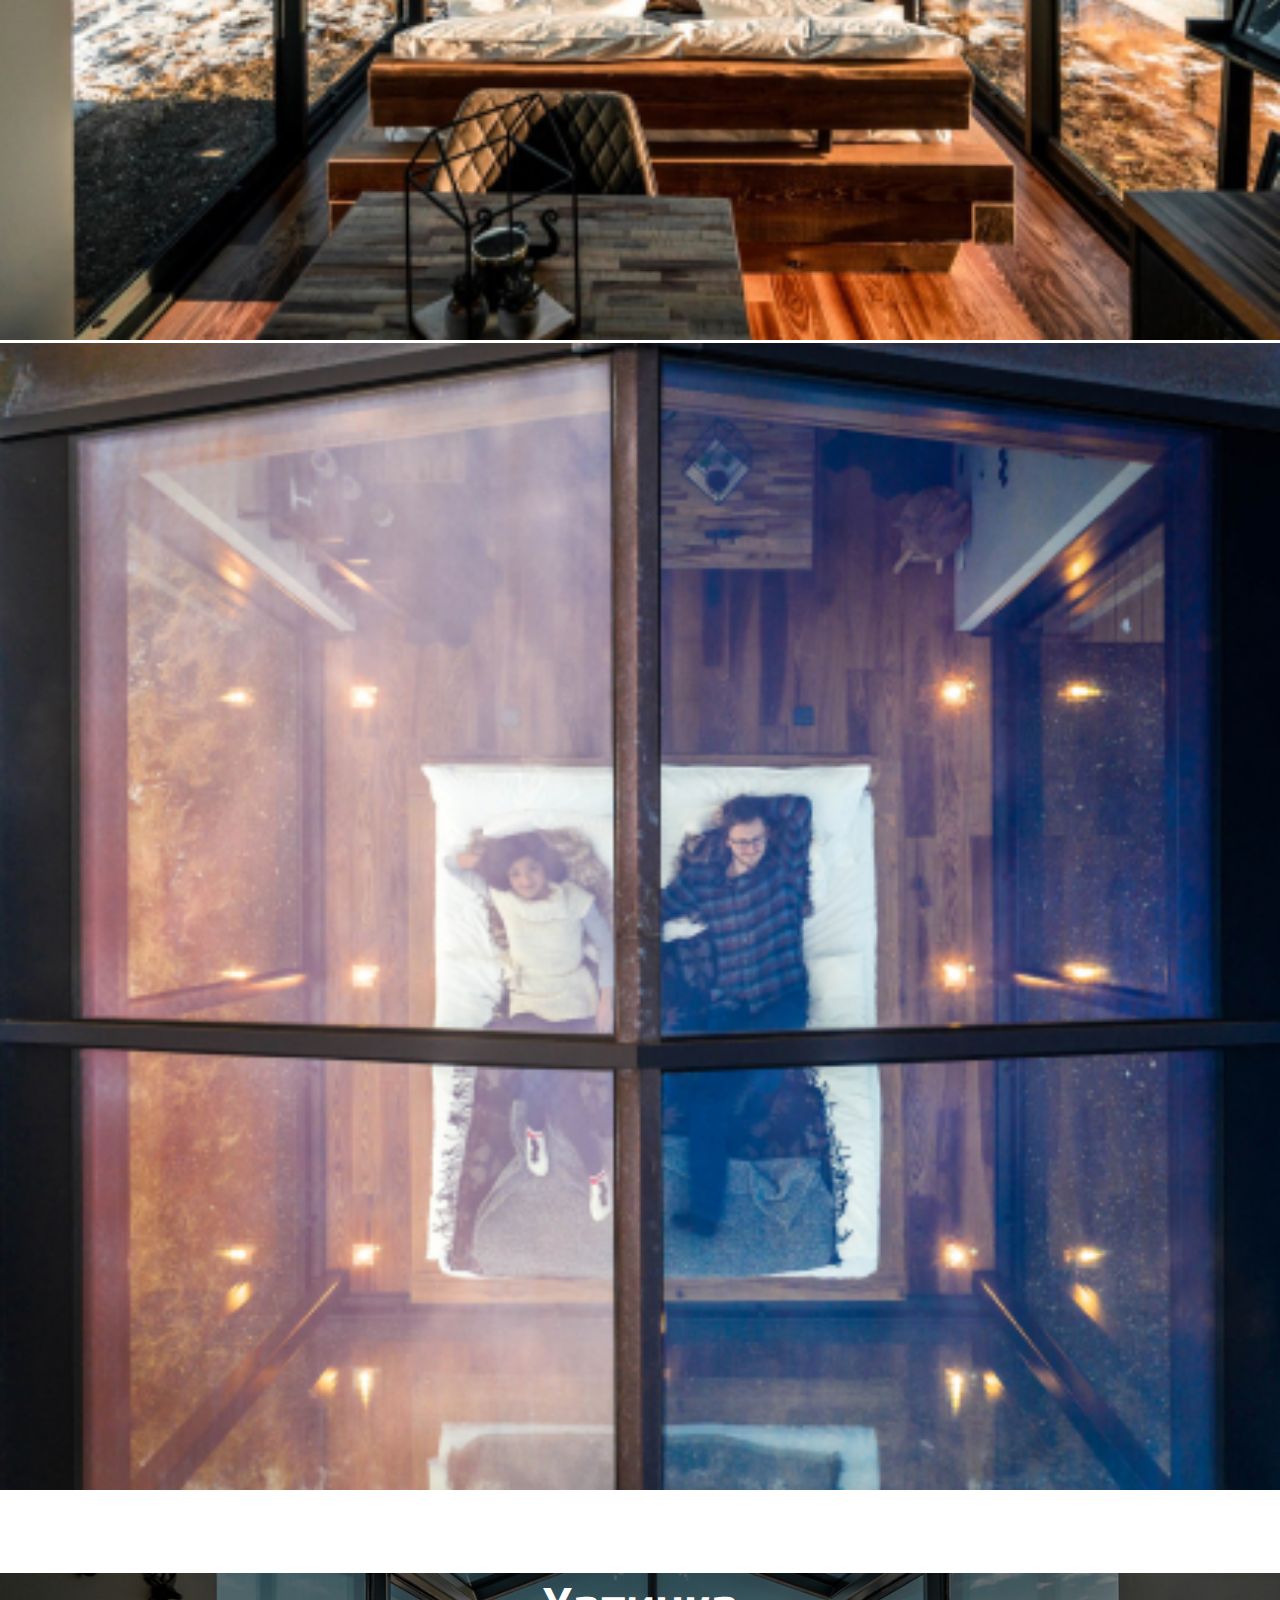
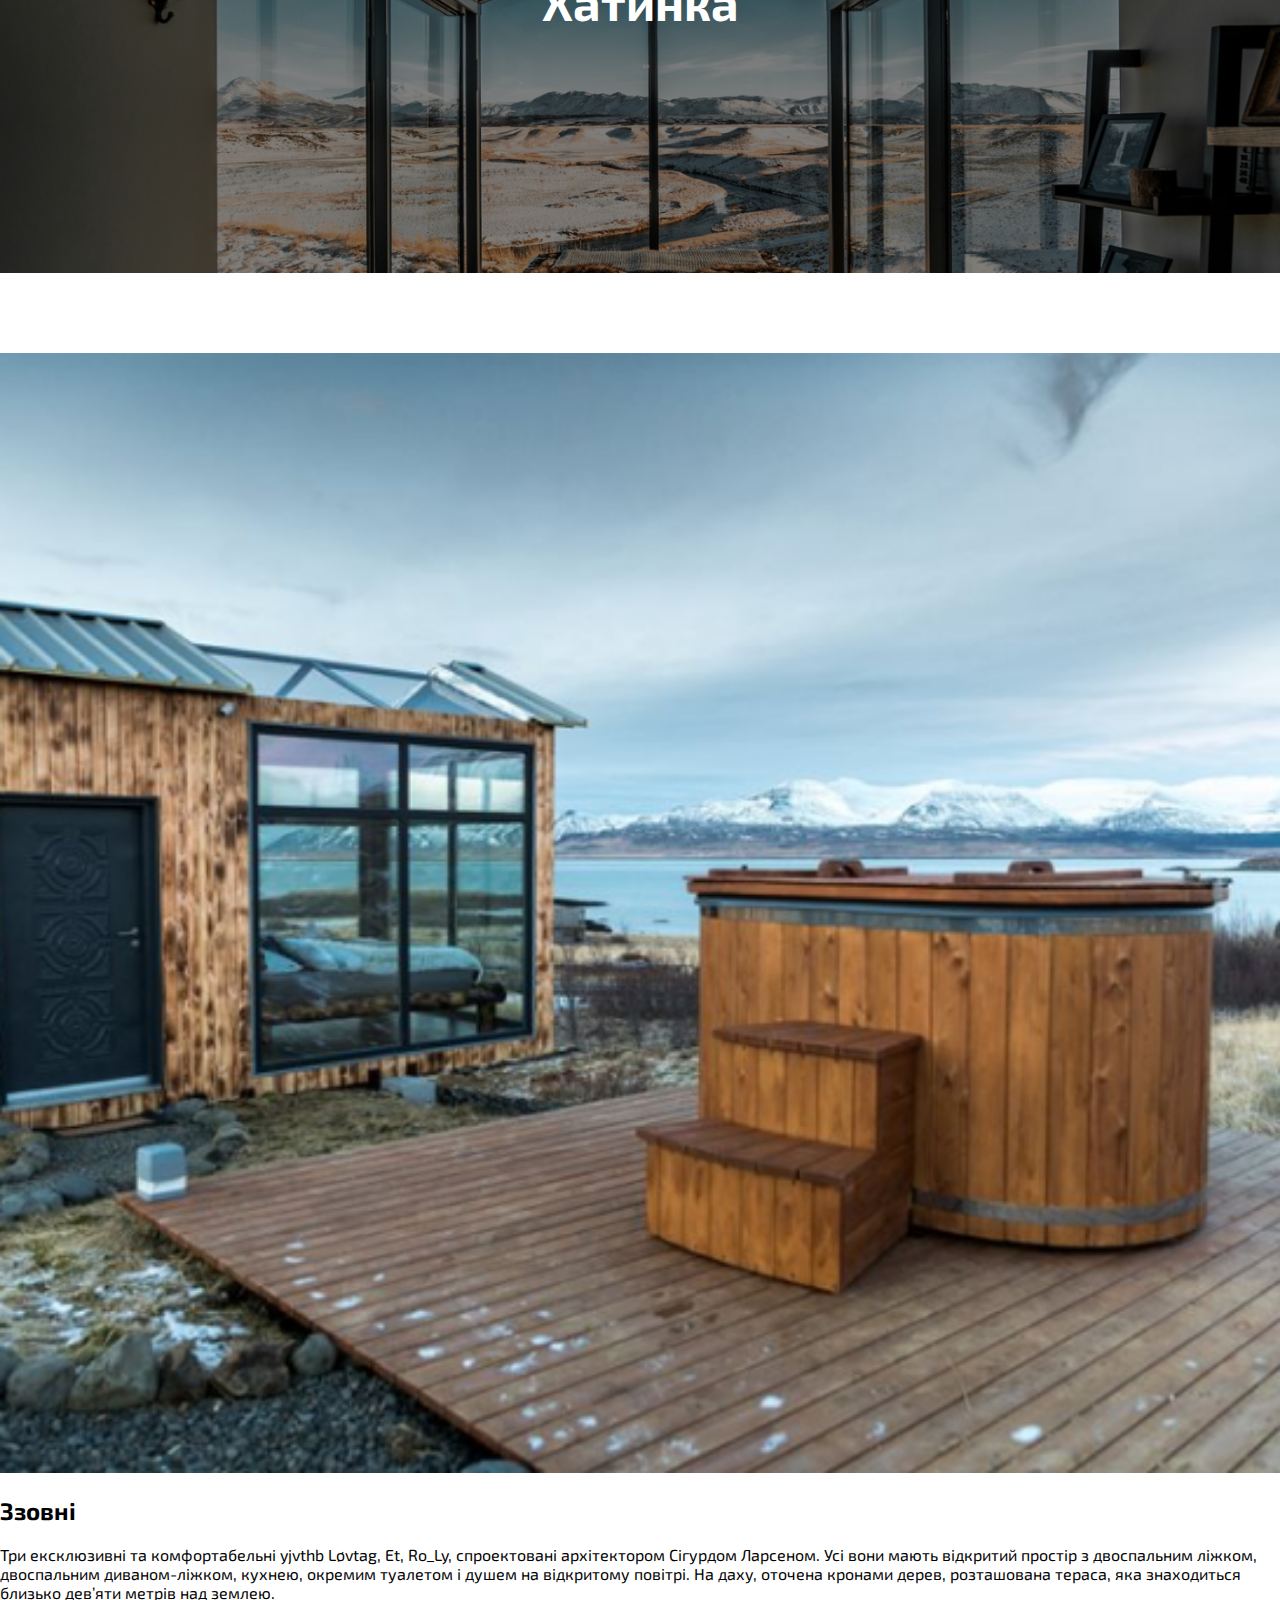
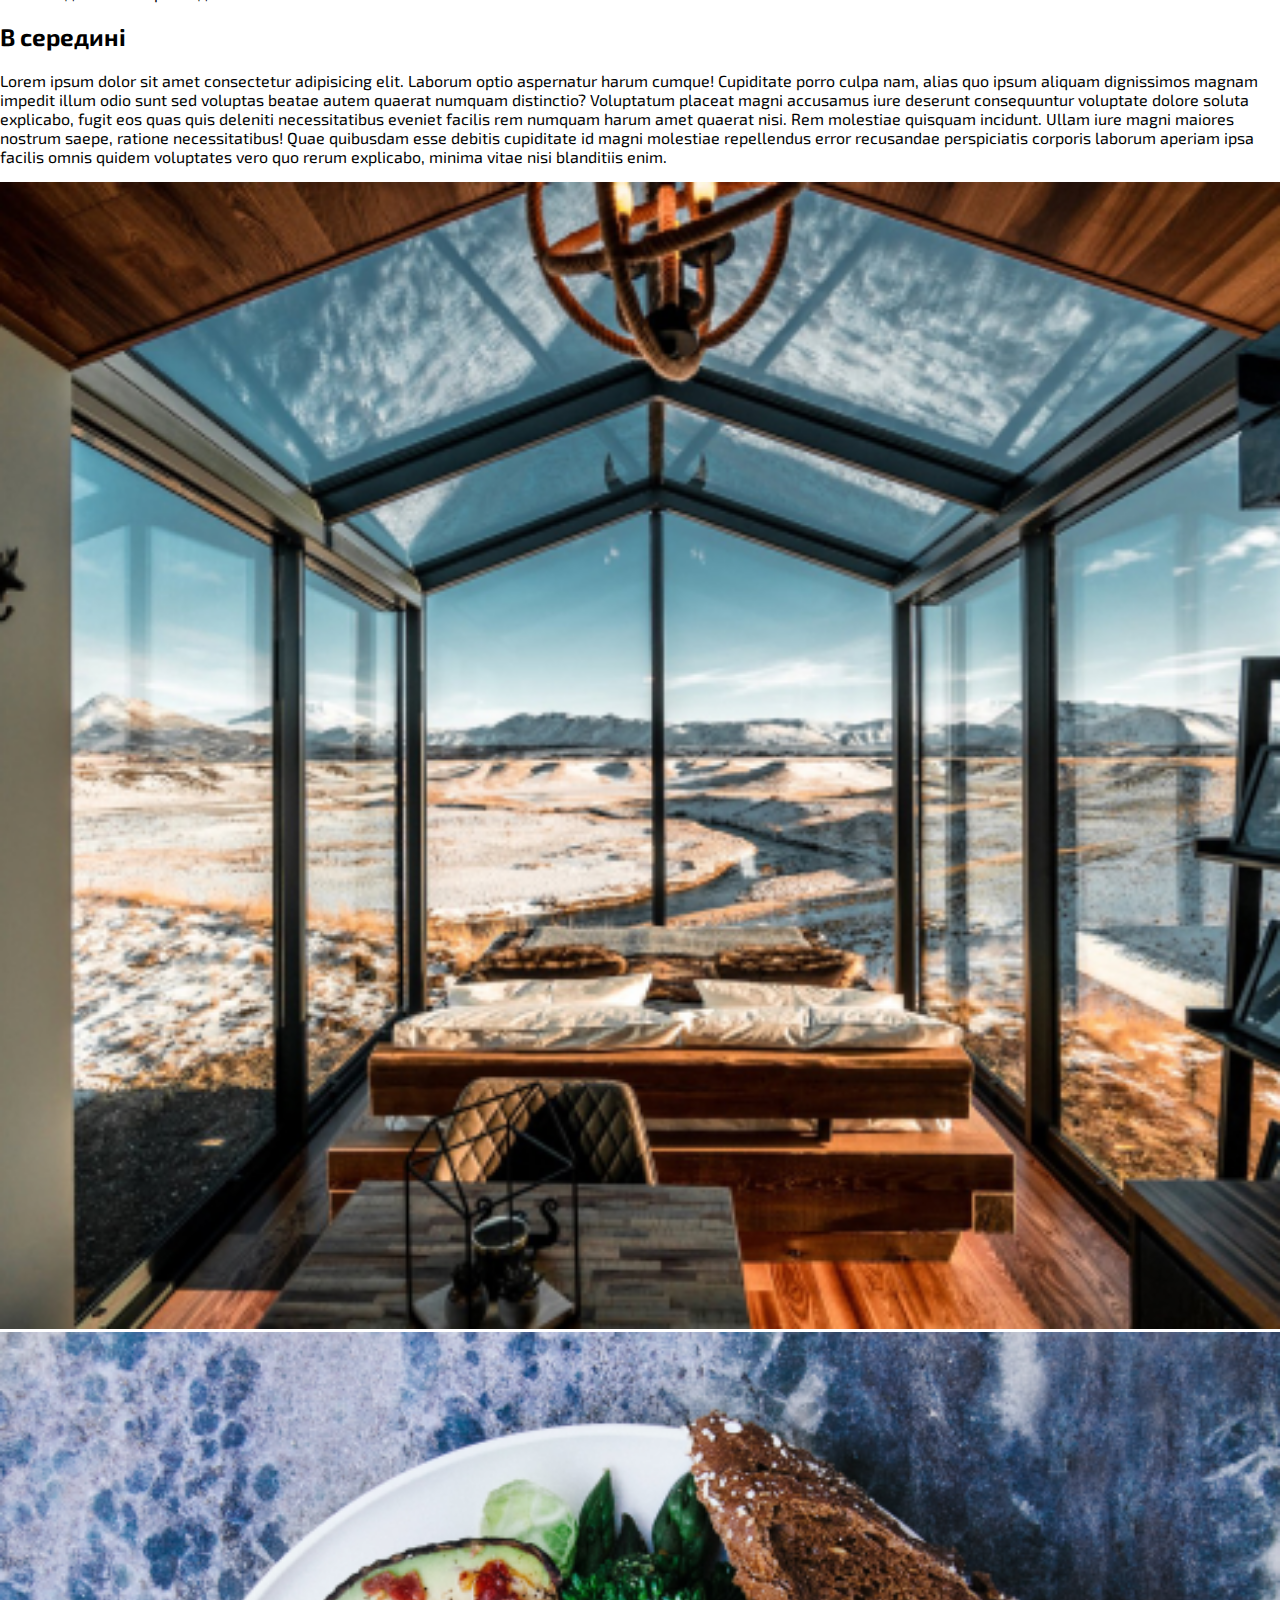
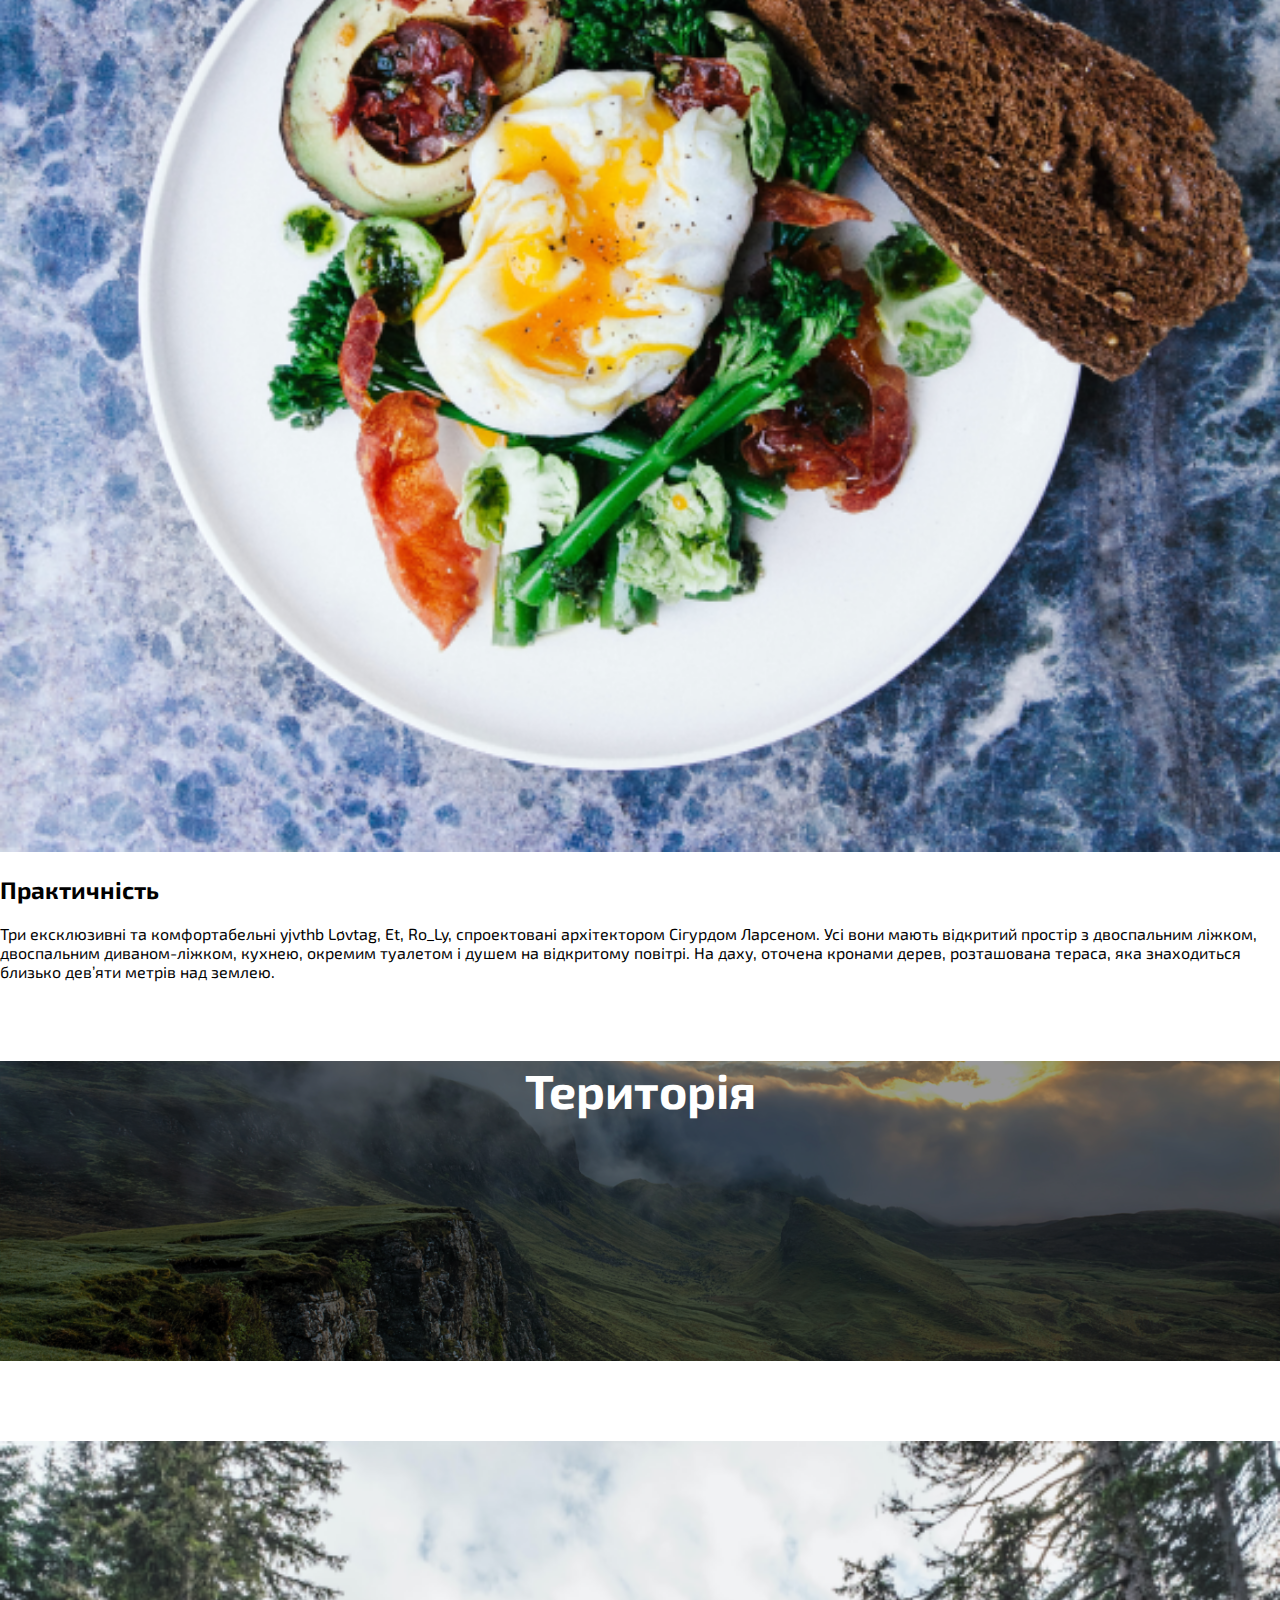
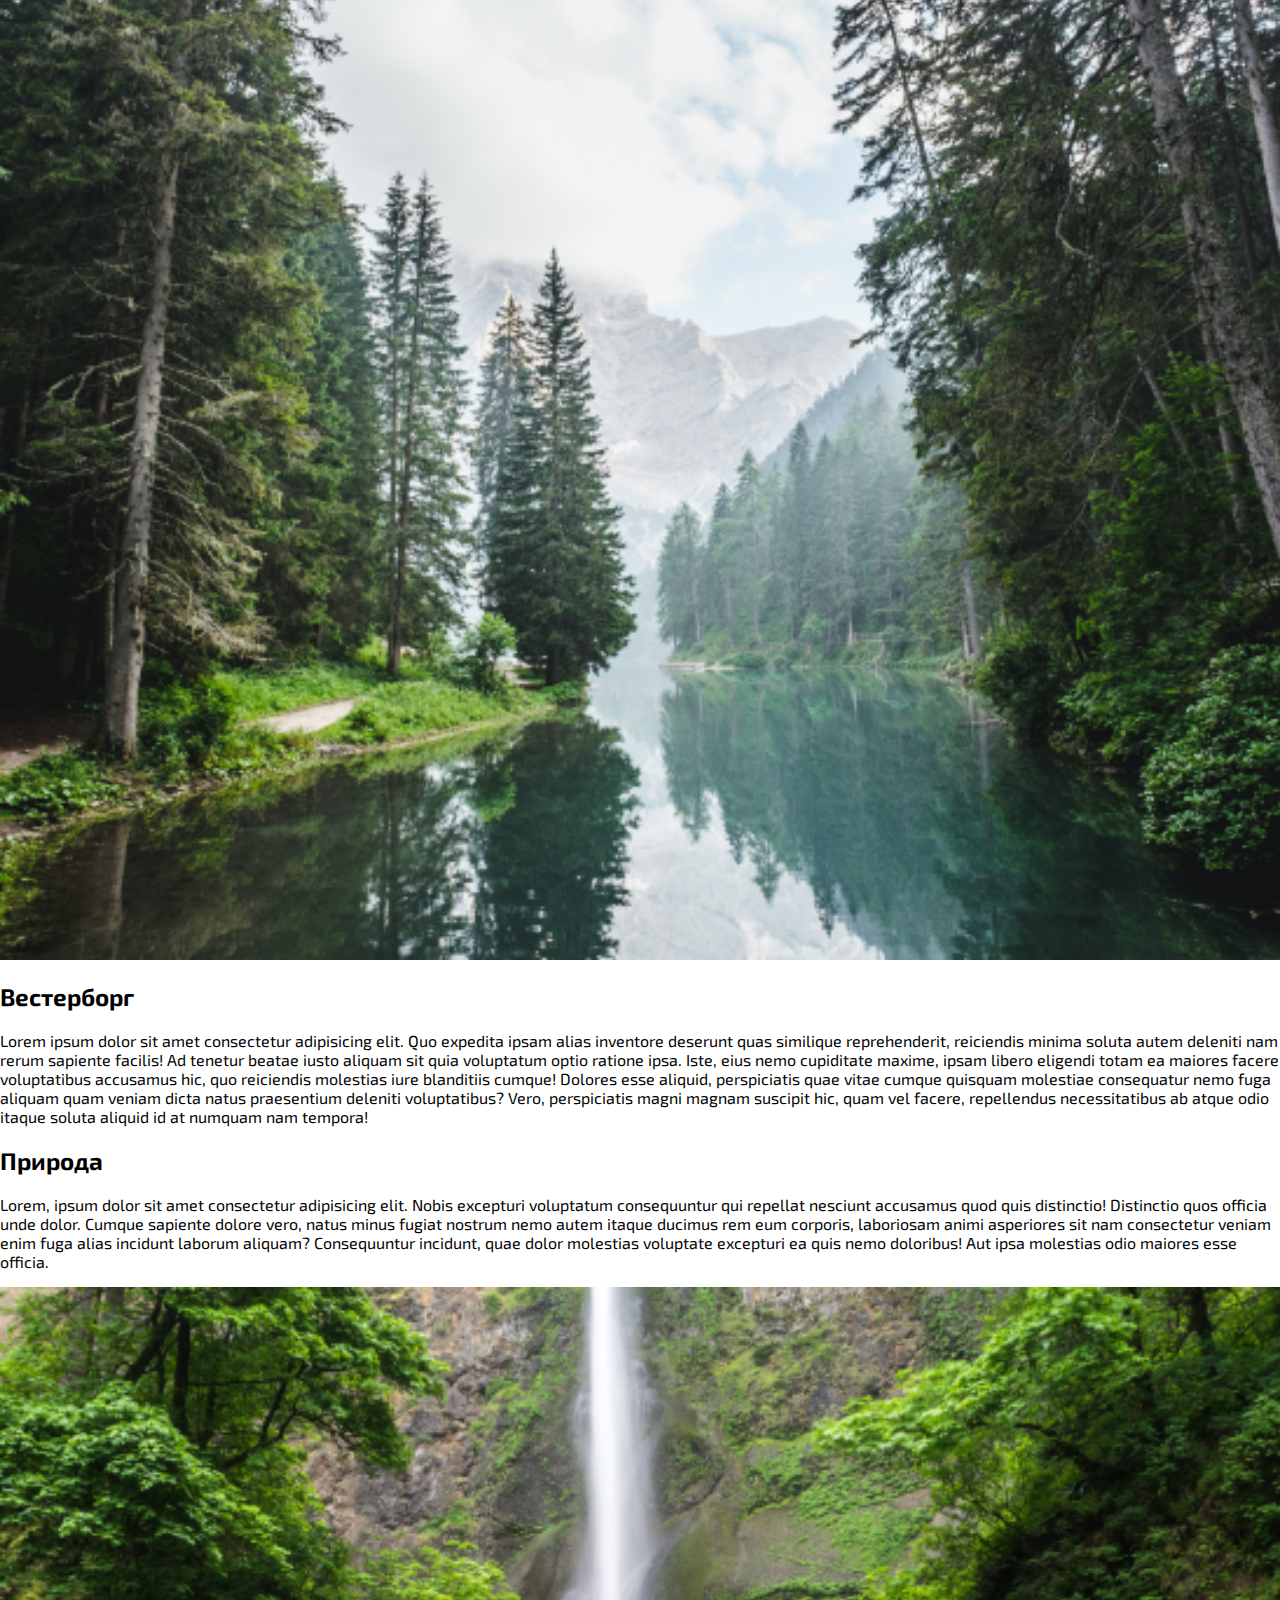
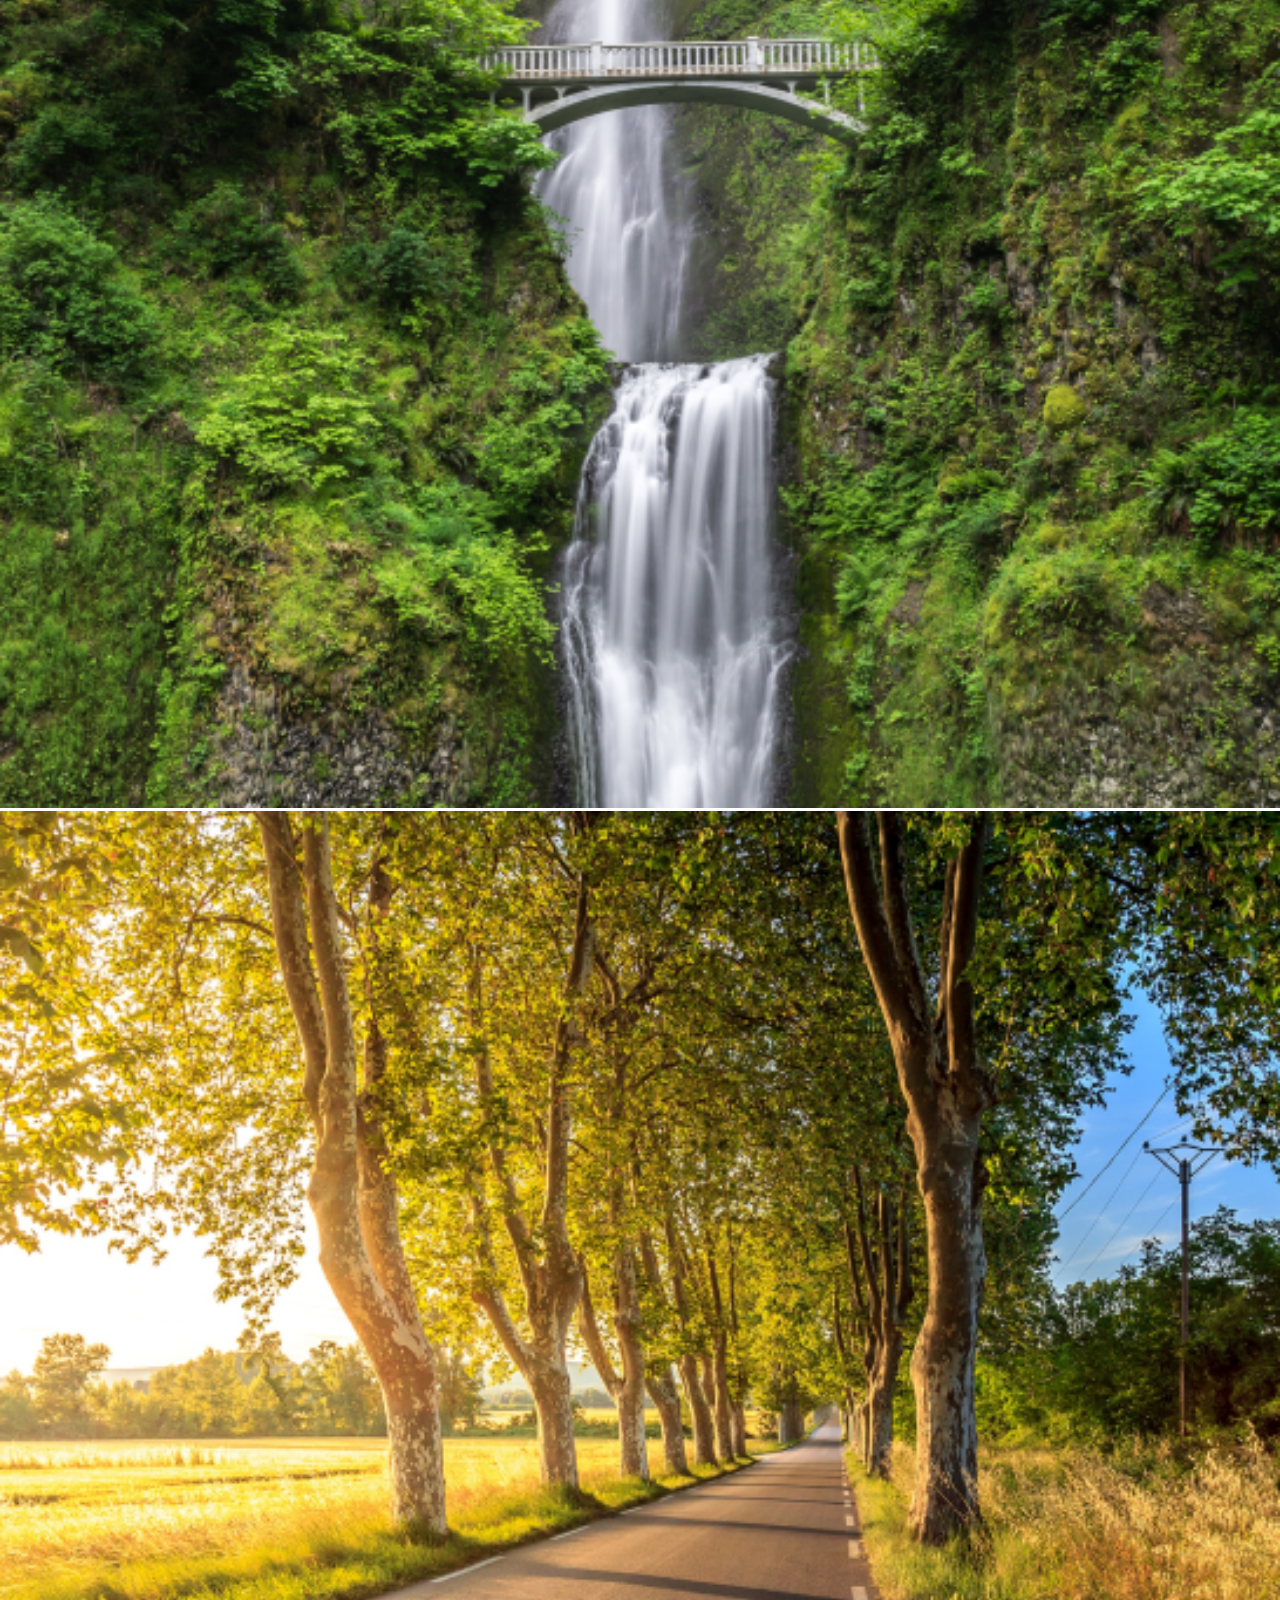
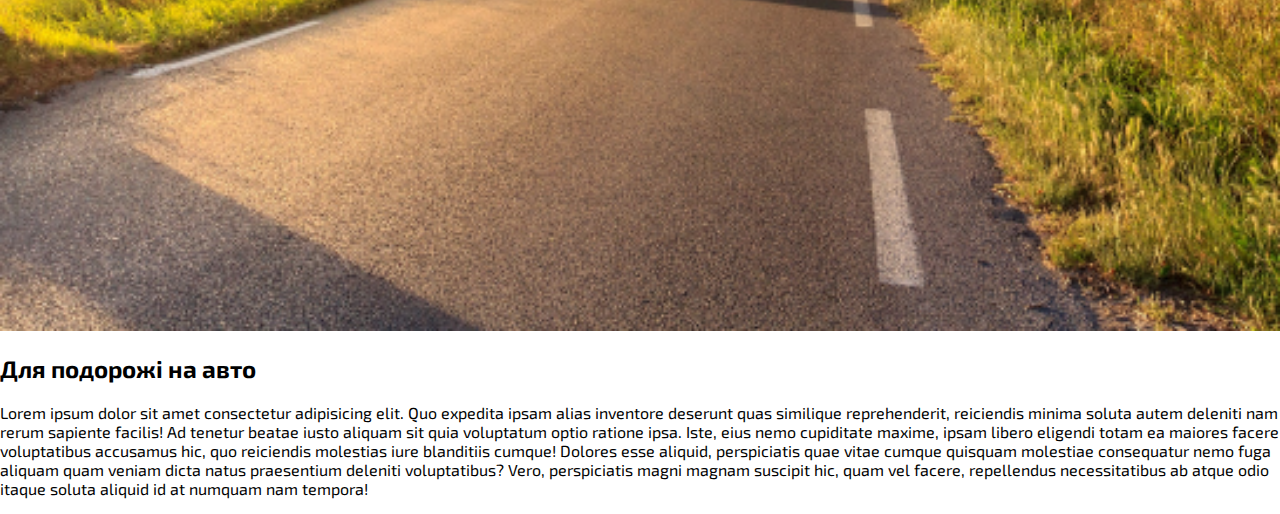
==== commit 9dc546d5: "1" ====
--- a/27/index.html
+++ b/27/index.html
@@ -37,7 +37,7 @@
                         <a class="nav-link" href="#">ТЕРИТОРІЯ</a>
                     </li>
                     <li class="nav-item">
-                        <a class="nav-link disabled">ЗАМОВЛЕННЯ</a>
+                        <a class="nav-link" href="#">ЗАМОВЛЕННЯ</a>
                     </li>
                     <li class="nav-item">
                         <a class="nav-link" href="#">ПРО НАС</a>
